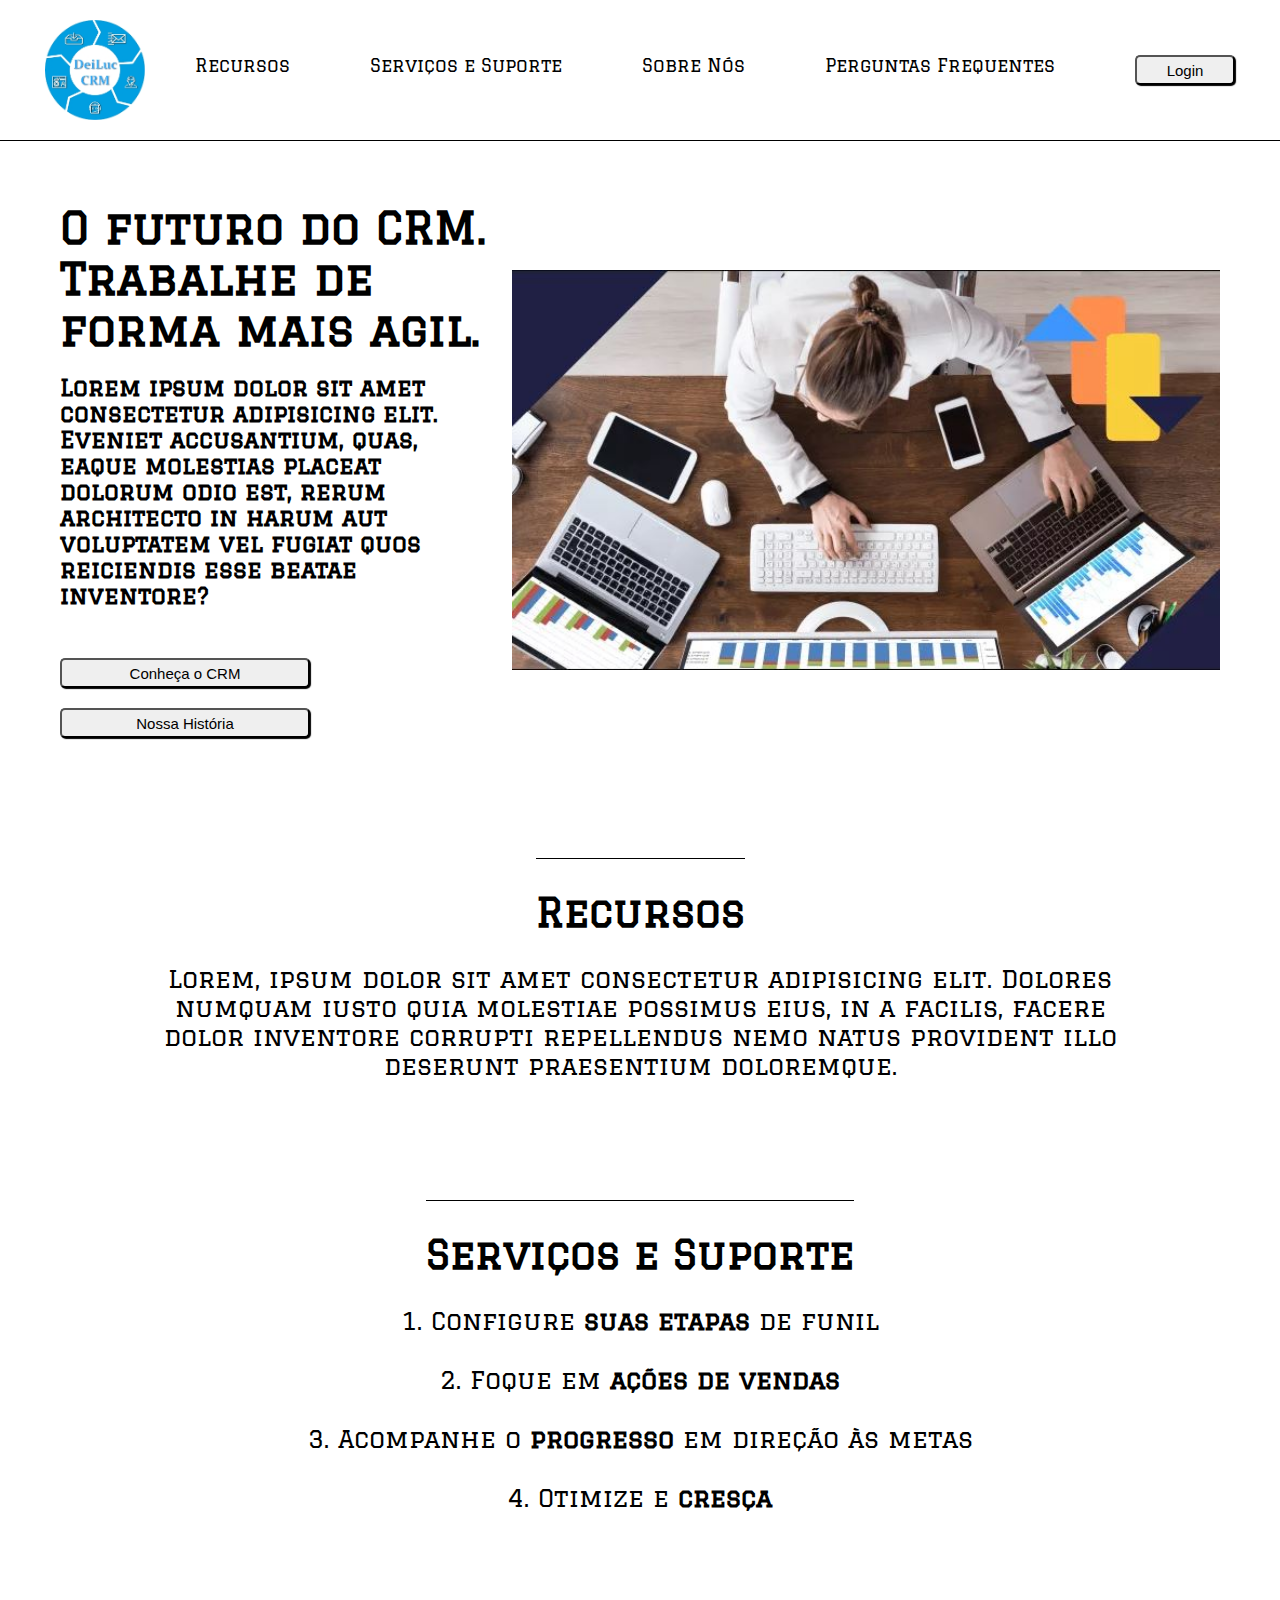
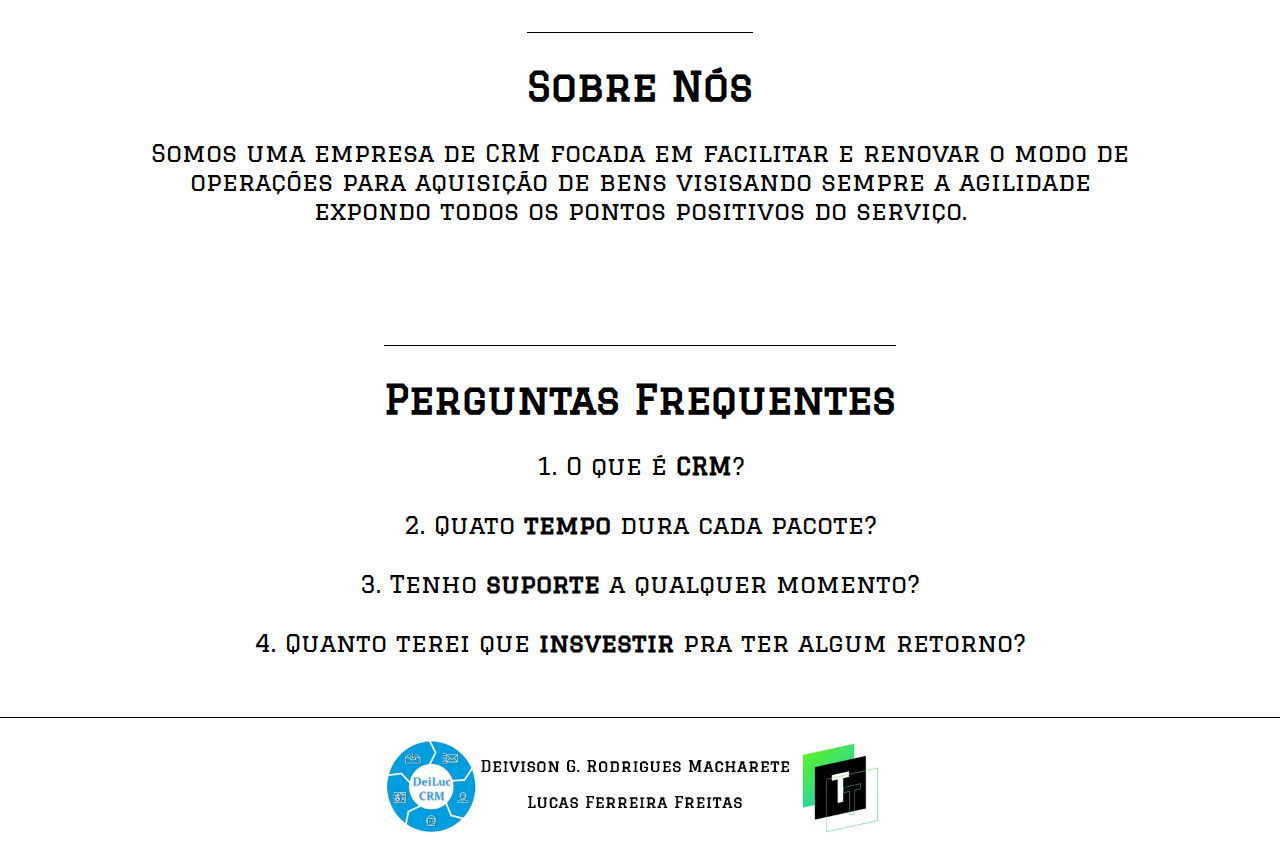
==== index.html @ 0f908b97 "ajustando logo" ====
<!DOCTYPE html>
<html lang="en">
<head>
    <meta charset="UTF-8">
    <meta http-equiv="X-UA-Compatible" content="IE=edge">
    <meta name="viewport" content="width=device-width, initial-scale=1.0">
    <title>Document</title>
    <link rel="stylesheet" href="style.css">
    <script src="/primary.js"></script>

</head>
    <header class="cabecalho">
        <img class="cabecalhoLogo" src="./imagens/logo.jpg" alt="logo-deiluc-crm">
        <nav class="cabecalhoMenu">
        <ul>
            <li><a class="cabecalhoMenuItem" href="#recursos">Recursos</a></li>
            <li><a class="cabecalhoMenuItem" href="#servicosSuporte">Serviços e Suporte</a></li>
            <li><a class="cabecalhoMenuItem" href="#sobreNos">Sobre Nós</a></li>
            <li><a class="cabecalhoMenuItem" href="#perguntasFrequentes">Perguntas Frequentes</a></li>
            <li><button class="botaoLogin"><a href="./login/login.html">Login</a></button></li>
        </ul>
        </nav>
    </header>
<body>

    <main class="conteudo">
        <section class="conteudoCrmPrincipal"><!--Parte superior contendo as informações principais do site-->
            <div class="conteudoCrm">
                <h1 class="conteudoCrmTitulo">O futuro do CRM. Trabalhe de forma mais agil.</h1>
                <h2 class="conteudoCrmSubtitulo">Lorem ipsum dolor sit amet consectetur adipisicing elit. Eveniet accusantium, 
                    quas, eaque molestias placeat dolorum odio est, rerum architecto in harum aut 
                    voluptatem vel fugiat quos reiciendis esse beatae inventore?</h2>
                <button class="conteudoCrmBotaoPrimario">Conheça o CRM</button>
                <button class="conteudoCrmBotaoSecundario">Nossa História</button>    
            </div>
            <img class="conteudoCrmImagem" src="/imagens/bi.JPG" alt="grafico-bi"/>
        </section>

        <section id="recursos" class="conteudoRecursos">

            <h3 class="conteudoRecursosTitulo">Recursos</h3>
            <p class="conteudoRecursosDescricao">Lorem, ipsum dolor sit amet consectetur adipisicing elit. 
                Dolores numquam iusto quia molestiae possimus eius, in a facilis, facere dolor inventore corrupti 
                repellendus nemo natus provident illo deserunt praesentium doloremque.</p>
        
        </section>

        <section id="servicosSuporte" class="conteudoServicos"><!--Descritivo de serviços-->
           
            <h3 class="conteudoServicosTitulo">Serviços e Suporte</h3>
            <p class="conteudoServicosOferecidos">1. Configure <strong>suas etapas</strong> de funil</p>
            <p class="conteudoServicosOferecidos">2. Foque em <strong>ações de vendas</strong></p>
            <p class="conteudoServicosOferecidos">3. Acompanhe o <strong>progresso</strong> em direção às metas</p>
            <p class="conteudoServicosOferecidos">4. Otimize e <strong>cresça</strong></p>

        </section>

        <section id="sobreNos" class="conteudoSobreNos">

            <h3 class="conteudoSobreNosTitulo">Sobre Nós</h3>
            <p class="conteudoSobreNosDescricao"> Somos uma empresa de CRM focada em facilitar e renovar o modo de operações para aquisição de 
                bens visisando sempre a agilidade expondo todos os pontos positivos do serviço.</p>

        </section>

        <section id="perguntasFrequentes" class="conteudoPerguntasFrequentes">

            <h3 class="conteudoPerguntasFrequentesTitulo">Perguntas Frequentes</h3> <!--Falta criar o campo das respostas quando clicar na pergunta abrir a resposta abaixo-->
            <p class="conteudoPerguntasFrequentesRespostas">1. O que é <strong>CRM</strong>?</p>
            <p class="conteudoPerguntasFrequentesRespostas">2. Quato <strong>tempo</strong> dura cada pacote?</p>
            <p class="conteudoPerguntasFrequentesRespostas">3. Tenho <strong>suporte</strong> a qualquer momento?</p>
            <p class="conteudoPerguntasFrequentesRespostas">4. Quanto terei que <strong>insvestir</strong> pra ter algum retorno?</p>

        </section>

        
        <a class="btnTop" href="#"> &#9650; </a><!--Atrivuto criada para alinha seta de scroll a direita da tela-->
        

        <footer class="rodape">
            <img class="imagemRodape" src="/imagens/imagem-footer.jpg" alt="imagem-footer">
        </footer>
    </main>
    
    
</body>
</html>
---- style.css ----
@import url('https://fonts.googleapis.com/css2?family=Graduate&display=swap');

* {
    margin: 0%;
    padding: 0%;
    box-sizing: border-box;
    text-decoration: nome;
    scroll-behavior: smooth;
}

body {
    font-size: 100%;
    /*background: linear-gradient(190deg, rgba(255,255,255,0) 0%, rgba(206,206,207,0) 60%, rgba(154,154,154,1) 100%);*/ /*TERMINAR TUDO PRA 
    VER SE VAI FICAR LEGAL COM O DEGRADE*/
}

.cabecalho{
    display: flex;
    flex-direction: row;
    align-items: center;
    justify-content: space-around;
    padding: 20px;
    font-family: 'Graduate', cursive;
    font-size: 18px;
}

a {
    text-decoration:none;
    color: black;
}

.cabecalho ul{
    display: flex;
    list-style: none;
}

.cabecalho li + li{
    margin-left: 5rem;
}

.cabecalhoLogo{
    width: 100px;
}

.cabecalhoMenu{
    display: flex;
    gap: 30px;
    color: white;
}
.cabecalhoMenuItem:hover{
    text-decoration: underline;
}

.botaoLogin{
    width: 100px;
    height: 30px;
    border-radius: 5px;
    box-shadow: 1px 1px 1px black;
    font-size: 15px;
    cursor: pointer;
}

.botaoLogin:hover{
    background-color: #009FE2; /*rgba(0, 158, 226, 0.61);*/
    cursor: pointer;
    font-weight: bold
}

.conteudo{
    border-top: 1px solid black;
    margin-bottom: 50px;
}

.conteudoCrmPrincipal{
    display: flex;
    flex-direction: row;
    font-family: 'Graduate', cursive;
    align-items: center;
    justify-content: space-around;
    padding: 60px;
}

.conteudoCrm{
    display: flex;
    gap: 20px;
    flex-direction: column;
    align-items: baseline;
    align-content: space-around;
}

.conteudoCrmTitulo{
    font-size: 45px;
    text-align: left;
}

.conteudoCrmSubtitulo{
    font-size: 23px;
    padding-right: 30px;
}

.conteudoCrmBotaoPrimario{
    width: 250px;
    height: 30px;
    border-radius: 5px;
    box-shadow: 1px 1px 1px black;
    margin-top: 30px;
    font-size: 15px;
}

.conteudoCrmBotaoPrimario:hover{
    background-color: #009FE2; /*rgba(0, 158, 226, 0.61);*/
    cursor: pointer;
    font-weight: bold
}

.conteudoCrmBotaoSecundario{
    width: 250px;
    height: 30px;
    border-radius: 5px;
    box-shadow: 1px 1px 1px black;
    font-size: 15px;
}

.conteudoCrmBotaoSecundario:hover{
    background-color: #009FE2; /*rgba(0, 158, 226, 0.61);*/
    cursor: pointer;
    font-weight: bold
}

.conteudoCrmImagem{
    height: 400px;
    width: 800px;
}

.conteudoRecursos{
    font-family: 'Graduate', cursive;
    display: flex;
    flex-direction: column;
    align-items: center;
    gap: 20px;
    text-align: left;
    padding: 60px;
}

.conteudoRecursosTitulo{
    border-top: 1px solid black;
    font-size: 40px;
    padding-top: 30px;
}

.conteudoRecursosDescricao{
    font-size: 25px;
    padding-top: 10px;
    width: 1000px;
    text-align: center;
}

.conteudoServicos{
    font-family: 'Graduate', cursive;
    display: flex;
    flex-direction: column;
    align-items: center;
    gap: 20px;
    text-align: left;
    padding: 60px;
}

.conteudoServicosTitulo{
    border-top: 1px solid black;
    font-size: 40px;
    padding-top: 30px;
}

.conteudoServicosOferecidos{
    font-size: 25px;
    padding-top: 10px;
}

.conteudoSobreNos{
    font-family: 'Graduate', cursive;
    display: flex;
    flex-direction: column;
    align-items: center;
    gap: 20px;
    text-align: left;
    padding: 60px;
}

.conteudoSobreNosTitulo{
    border-top: 1px solid black;
    font-size: 40px;
    padding-top: 30px;
}

.conteudoSobreNosDescricao{
    font-size: 25px;
    padding-top: 10px;
    width: 1000px;
    text-align: center;
}

.conteudoPerguntasFrequentesTitulo{
    border-top: 1px solid black;
    font-size: 40px;
    padding-top: 30px;
}

.conteudoPerguntasFrequentesRespostas{
    font-size: 25px;
    padding-top: 10px;
}

.conteudoPerguntasFrequentes{
    font-family: 'Graduate', cursive;
    display: flex;
    flex-direction: column;
    align-items: center;
    gap: 20px;
    text-align: left;
    padding: 60px;
}

.btnTop{
    text-decoration: nome;
    background-color: white;  
    padding: 6px;
    border: 3px solid black;
    border-radius: 10px;
    position: fixed;
    left: 1310px;
    bottom: 50px;

}

.rodape{
    height: 2px;
    text-align: center;
    padding: 20px;
    border-top: 1px solid black;
}

.imagemRodape{
    width: 520px;
    height: 100px;
}
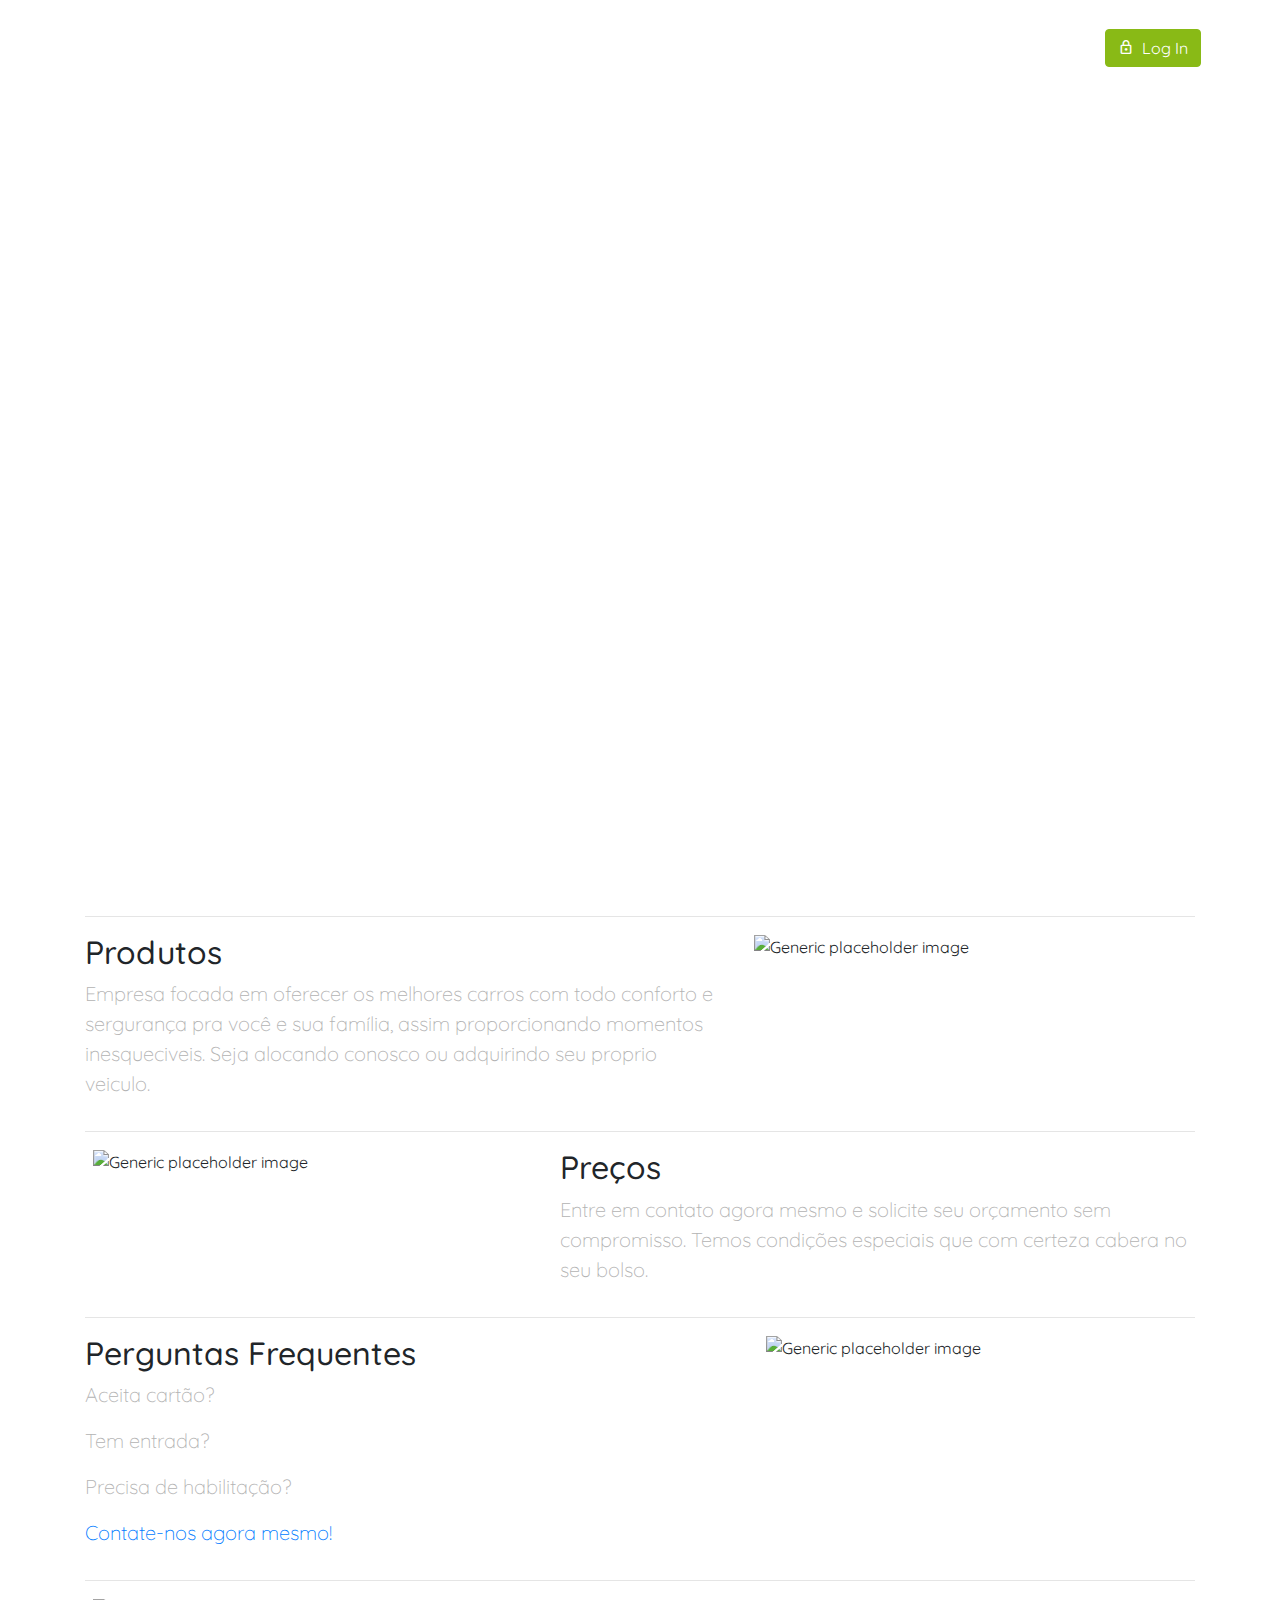
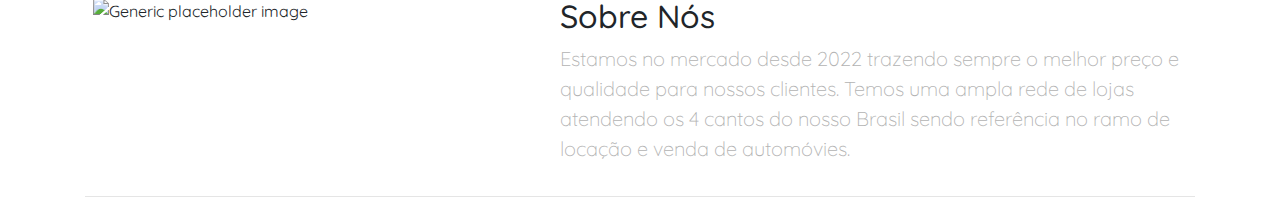
==== commit 89ddad89: "Add files via upload" ====
--- a/index.html
+++ b/index.html
@@ -1,87 +1,143 @@
-<!DOCTYPE html>
+<!doctype html>
 <html lang="en">
-<head>
-    <meta charset="UTF-8">
-    <meta http-equiv="X-UA-Compatible" content="IE=edge">
-    <meta name="viewport" content="width=device-width, initial-scale=1.0">
-    <title>Document</title>
-    <link rel="stylesheet" href="style.css">
-    <script src="/primary.js"></script>
+  <head>
+    <!-- Required meta tags -->
+    <meta charset="utf-8">
+    <meta name="viewport" content="width=device-width, initial-scale=1, shrink-to-fit=no">
+    
+    <link href="https://fonts.googleapis.com/css?family=Quicksand:400,600,700&display=swap" rel="stylesheet">
 
-</head>
-    <header class="cabecalho">
-        <img class="cabecalhoLogo" src="./imagens/logo.jpg" alt="logo-deiluc-crm">
-        <nav class="cabecalhoMenu">
-        <ul>
-            <li><a class="cabecalhoMenuItem" href="#recursos">Recursos</a></li>
-            <li><a class="cabecalhoMenuItem" href="#servicosSuporte">Serviços e Suporte</a></li>
-            <li><a class="cabecalhoMenuItem" href="#sobreNos">Sobre Nós</a></li>
-            <li><a class="cabecalhoMenuItem" href="#perguntasFrequentes">Perguntas Frequentes</a></li>
-            <li><button class="botaoLogin"><a href="./login/login.html">Login</a></button></li>
-        </ul>
-        </nav>
+    <link rel="stylesheet" href="fonts/icomoon/style.css">
+
+    <link rel="stylesheet" href="css/owl.carousel.min.css">
+
+    <!-- Bootstrap CSS -->
+    <link rel="stylesheet" href="css/bootstrap.min.css">
+    
+    <!-- Style -->
+    <link rel="stylesheet" href="css/style.css">
+
+    <title>PROJETO CRM</title>
+  </head>
+  <body>
+
+    <div class="site-mobile-menu site-navbar-target">
+      <div class="site-mobile-menu-header">
+        <div class="site-mobile-menu-close mt-3">
+          <span class="icon-close2 js-menu-toggle"></span>
+        </div>
+      </div>
+      <div class="site-mobile-menu-body"></div>
+    </div> <!-- MENU DO SITE MOBILE -->
+    
+
+    <!-- NAVBAR -->
+    <header class="site-navbar mt-3">
+      <div class="container-fluid">
+        <div class="row align-items-center">
+          <div class="site-logo col-6"><a href="index.html">PROJETO CRM</a></div>
+
+          <nav class="mx-auto site-navigation">
+            <ul class="site-menu js-clone-nav d-none d-xl-block ml-0 pl-0">
+              <li><a href="#produtos" class="nav-link active">Produtos</a></li>
+              <li><a href="#precos">Preços</a></li>
+              <li class="has-children">
+                <a href="#">Serviços</a>
+                <ul class="dropdown">
+                  <li><a href="#">Locações</a></li><!--CRIAR ID PARA ESTE BOTÃO-->
+                  <li><a href="#">Vendas</a></li><!--CRIAR ID PARA ESTE BOTÃO-->
+                </ul>
+              </li>
+              <li><a href="https://wa.me/5541988105614" target="_blank">Contato</a></li>
+              <li class="d-lg-none"><a href="post-job.html"><span class="mr-2">+</span>Novas Propostas</a></li> <!--CRIAR ESTA PAGINA-->
+              <li class="d-lg-none"><a href="login.html">Log In</a></li>
+            </ul>
+          </nav>
+          
+          <div class="right-cta-menu text-right d-flex aligin-items-center col-6">
+            <div class="ml-auto">
+              <a href="post-job.html" class="btn btn-outline-white border-width-2 d-none d-lg-inline-block"><span class="mr-2 icon-add"></span>Novas Propostas</a><!--CRIAR ESTA PAGINA-->
+              <a href="login.html" class="btn btn-primary border-width-2 d-none d-lg-inline-block"><span class="mr-2 icon-lock_outline"></span>Log In</a>
+            </div>
+            <a href="#" class="site-menu-toggle js-menu-toggle d-inline-block d-xl-none mt-lg-2 ml-3"><span class="icon-menu h3 m-0 p-0 mt-2"></span></a>
+          </div>
+
+        </div>
+      </div>
     </header>
-<body>
+    
 
-    <main class="conteudo">
-        <section class="conteudoCrmPrincipal"><!--Parte superior contendo as informações principais do site-->
-            <div class="conteudoCrm">
-                <h1 class="conteudoCrmTitulo">O futuro do CRM. Trabalhe de forma mais agil.</h1>
-                <h2 class="conteudoCrmSubtitulo">Lorem ipsum dolor sit amet consectetur adipisicing elit. Eveniet accusantium, 
-                    quas, eaque molestias placeat dolorum odio est, rerum architecto in harum aut 
-                    voluptatem vel fugiat quos reiciendis esse beatae inventore?</h2>
-                <button class="conteudoCrmBotaoPrimario">Conheça o CRM</button>
-                <button class="conteudoCrmBotaoSecundario">Nossa História</button>    
-            </div>
-            <img class="conteudoCrmImagem" src="/imagens/bi.JPG" alt="grafico-bi"/>
-        </section>
+    <div class="hero" style="background-image: url('https://images.pexels.com/photos/638479/pexels-photo-638479.jpeg?auto=compress&cs=tinysrgb&w=1260&h=750&dpr=1');"></div>
 
-        <section id="recursos" class="conteudoRecursos">
+    <section>
+      <div class="container marketing">
 
-            <h3 class="conteudoRecursosTitulo">Recursos</h3>
-            <p class="conteudoRecursosDescricao">Lorem, ipsum dolor sit amet consectetur adipisicing elit. 
-                Dolores numquam iusto quia molestiae possimus eius, in a facilis, facere dolor inventore corrupti 
-                repellendus nemo natus provident illo deserunt praesentium doloremque.</p>
-        
-        </section>
+        <!-- INICIO DOS BOX COM INFORMAÇÕES -->
+  
+        <hr class="featurette-divider">
+  
+        <div class="row featurette">
+          <div class="col-md-7">
+             <h2 class="featurette-heading" id="produtos">Produtos</h2> 
+            <p class="lead">Empresa focada em oferecer os melhores carros com todo conforto e sergurança pra você e sua família, assim proporcionando momentos inesqueciveis. Seja alocando conosco ou adquirindo seu proprio veiculo.</p>
+          </div>
+          <div class="col-md-5">
+            <img class="featurette-image img-fluid mx-1" src="https://images.pexels.com/photos/9799735/pexels-photo-9799735.jpeg?auto=compress&cs=tinysrgb&w=1260&h=750&dpr=1" alt="Generic placeholder image">
+          </div>
+        </div>
+  
+        <hr class="featurette-divider">
+  
+        <div class="row featurette">
+          <div class="col-md-5 order-md-1">
+            <img class="featurette-image img-fluid mx-2" src="https://images.pexels.com/photos/593172/pexels-photo-593172.jpeg?auto=compress&cs=tinysrgb&w=1260&h=750&dpr=1" alt="Generic placeholder image">
+          </div>
+          <div class="col-md-7 order-md-2">
+            <h2 class="featurette-heading" id="precos">Preços</h2>
+            <p class="lead">Entre em contato agora mesmo e solicite seu orçamento sem compromisso. Temos condições especiais que com certeza cabera no seu bolso.</p>
+          </div>
+        </div>
+  
+        <hr class="featurette-divider">
+  
+        <div class="row featurette">
+          <div class="col-md-7">
+            <h2 class="featurette-heading" id="sobreNos">Perguntas Frequentes</h2>
+            <p class="lead">Aceita cartão?</p>
+            <p class="lead">Tem entrada?</p>
+            <p class="lead">Precisa de habilitação?</p>
+            <p class="lead"><a href="https://wa.me/5541988105614" target="_blank">Contate-nos agora mesmo!</a></p>
 
-        <section id="servicosSuporte" class="conteudoServicos"><!--Descritivo de serviços-->
-           
-            <h3 class="conteudoServicosTitulo">Serviços e Suporte</h3>
-            <p class="conteudoServicosOferecidos">1. Configure <strong>suas etapas</strong> de funil</p>
-            <p class="conteudoServicosOferecidos">2. Foque em <strong>ações de vendas</strong></p>
-            <p class="conteudoServicosOferecidos">3. Acompanhe o <strong>progresso</strong> em direção às metas</p>
-            <p class="conteudoServicosOferecidos">4. Otimize e <strong>cresça</strong></p>
 
-        </section>
+          </div>
+          <div class="col-md-5">
+            <img class="featurette-image img-fluid mx-3" src="https://images.pexels.com/photos/681335/pexels-photo-681335.jpeg?auto=compress&cs=tinysrgb&w=1260&h=750&dpr=1" alt="Generic placeholder image">
+          </div>
+        </div>
+  
+        <hr class="featurette-divider">
 
-        <section id="sobreNos" class="conteudoSobreNos">
+        <div class="row featurette">
+          <div class="col-md-5 order-md-1">
+            <img class="featurette-image img-fluid mx-2" src="https://images.pexels.com/photos/461890/pexels-photo-461890.jpeg?auto=compress&cs=tinysrgb&w=1260&h=750&dpr=1" alt="Generic placeholder image">
+          </div>
+          <div class="col-md-7 order-md-2">
+            <h2 class="featurette-heading" id="precos">Sobre Nós</h2>
+            <p class="lead">Estamos no mercado desde 2022 trazendo sempre o melhor preço e qualidade para nossos clientes. Temos uma ampla rede de lojas atendendo os 4 cantos do nosso Brasil sendo referência no ramo de locação e venda de automóvies.</p>
+          </div>
+        </div>
 
-            <h3 class="conteudoSobreNosTitulo">Sobre Nós</h3>
-            <p class="conteudoSobreNosDescricao"> Somos uma empresa de CRM focada em facilitar e renovar o modo de operações para aquisição de 
-                bens visisando sempre a agilidade expondo todos os pontos positivos do serviço.</p>
+        <hr class="featurette-divider">
+  
+        <!-- /END THE FEATURETTES -->
+  
+      </div><!-- /.container -->
+    </section>
 
-        </section>
 
-        <section id="perguntasFrequentes" class="conteudoPerguntasFrequentes">
-
-            <h3 class="conteudoPerguntasFrequentesTitulo">Perguntas Frequentes</h3> <!--Falta criar o campo das respostas quando clicar na pergunta abrir a resposta abaixo-->
-            <p class="conteudoPerguntasFrequentesRespostas">1. O que é <strong>CRM</strong>?</p>
-            <p class="conteudoPerguntasFrequentesRespostas">2. Quato <strong>tempo</strong> dura cada pacote?</p>
-            <p class="conteudoPerguntasFrequentesRespostas">3. Tenho <strong>suporte</strong> a qualquer momento?</p>
-            <p class="conteudoPerguntasFrequentesRespostas">4. Quanto terei que <strong>insvestir</strong> pra ter algum retorno?</p>
-
-        </section>
-
-        
-        <a class="btnTop" href="#"> &#9650; </a><!--Atrivuto criada para alinha seta de scroll a direita da tela-->
-        
-
-        <footer class="rodape">
-            <img class="imagemRodape" src="/imagens/imagem-footer.jpg" alt="imagem-footer">
-        </footer>
-    </main>
-    
-    
-</body>
+    <script src="js/jquery-3.3.1.min.js"></script>
+    <script src="js/bootstrap.min.js"></script>
+    <script src="js/jquery.sticky.js"></script>
+    <script src="js/main.js"></script>
+  </body>
 </html>--- a/fonts/icomoon/style.css
+++ b/fonts/icomoon/style.css
@@ -0,0 +1,4919 @@
+@font-face {
+  font-family: 'icomoon';
+  src:  url('fonts/icomoon.eot?10si43');
+  src:  url('fonts/icomoon.eot?10si43#iefix') format('embedded-opentype'),
+    url('fonts/icomoon.ttf?10si43') format('truetype'),
+    url('fonts/icomoon.woff?10si43') format('woff'),
+    url('fonts/icomoon.svg?10si43#icomoon') format('svg');
+  font-weight: normal;
+  font-style: normal;
+}
+
+[class^="icon-"], [class*=" icon-"] {
+  /* use !important to prevent issues with browser extensions that change fonts */
+  font-family: 'icomoon' !important;
+  speak: none;
+  font-style: normal;
+  font-weight: normal;
+  font-variant: normal;
+  text-transform: none;
+  line-height: 1;
+
+  /* Better Font Rendering =========== */
+  -webkit-font-smoothing: antialiased;
+  -moz-osx-font-smoothing: grayscale;
+}
+
+.icon-asterisk:before {
+  content: "\f069";
+}
+.icon-plus:before {
+  content: "\f067";
+}
+.icon-question:before {
+  content: "\f128";
+}
+.icon-minus:before {
+  content: "\f068";
+}
+.icon-glass:before {
+  content: "\f000";
+}
+.icon-music:before {
+  content: "\f001";
+}
+.icon-search:before {
+  content: "\f002";
+}
+.icon-envelope-o:before {
+  content: "\f003";
+}
+.icon-heart:before {
+  content: "\f004";
+}
+.icon-star:before {
+  content: "\f005";
+}
+.icon-star-o:before {
+  content: "\f006";
+}
+.icon-user:before {
+  content: "\f007";
+}
+.icon-film:before {
+  content: "\f008";
+}
+.icon-th-large:before {
+  content: "\f009";
+}
+.icon-th:before {
+  content: "\f00a";
+}
+.icon-th-list:before {
+  content: "\f00b";
+}
+.icon-check:before {
+  content: "\f00c";
+}
+.icon-close:before {
+  content: "\f00d";
+}
+.icon-remove:before {
+  content: "\f00d";
+}
+.icon-times:before {
+  content: "\f00d";
+}
+.icon-search-plus:before {
+  content: "\f00e";
+}
+.icon-search-minus:before {
+  content: "\f010";
+}
+.icon-power-off:before {
+  content: "\f011";
+}
+.icon-signal:before {
+  content: "\f012";
+}
+.icon-cog:before {
+  content: "\f013";
+}
+.icon-gear:before {
+  content: "\f013";
+}
+.icon-trash-o:before {
+  content: "\f014";
+}
+.icon-home:before {
+  content: "\f015";
+}
+.icon-file-o:before {
+  content: "\f016";
+}
+.icon-clock-o:before {
+  content: "\f017";
+}
+.icon-road:before {
+  content: "\f018";
+}
+.icon-download:before {
+  content: "\f019";
+}
+.icon-arrow-circle-o-down:before {
+  content: "\f01a";
+}
+.icon-arrow-circle-o-up:before {
+  content: "\f01b";
+}
+.icon-inbox:before {
+  content: "\f01c";
+}
+.icon-play-circle-o:before {
+  content: "\f01d";
+}
+.icon-repeat:before {
+  content: "\f01e";
+}
+.icon-rotate-right:before {
+  content: "\f01e";
+}
+.icon-refresh:before {
+  content: "\f021";
+}
+.icon-list-alt:before {
+  content: "\f022";
+}
+.icon-lock:before {
+  content: "\f023";
+}
+.icon-flag:before {
+  content: "\f024";
+}
+.icon-headphones:before {
+  content: "\f025";
+}
+.icon-volume-off:before {
+  content: "\f026";
+}
+.icon-volume-down:before {
+  content: "\f027";
+}
+.icon-volume-up:before {
+  content: "\f028";
+}
+.icon-qrcode:before {
+  content: "\f029";
+}
+.icon-barcode:before {
+  content: "\f02a";
+}
+.icon-tag:before {
+  content: "\f02b";
+}
+.icon-tags:before {
+  content: "\f02c";
+}
+.icon-book:before {
+  content: "\f02d";
+}
+.icon-bookmark:before {
+  content: "\f02e";
+}
+.icon-print:before {
+  content: "\f02f";
+}
+.icon-camera:before {
+  content: "\f030";
+}
+.icon-font:before {
+  content: "\f031";
+}
+.icon-bold:before {
+  content: "\f032";
+}
+.icon-italic:before {
+  content: "\f033";
+}
+.icon-text-height:before {
+  content: "\f034";
+}
+.icon-text-width:before {
+  content: "\f035";
+}
+.icon-align-left:before {
+  content: "\f036";
+}
+.icon-align-center:before {
+  content: "\f037";
+}
+.icon-align-right:before {
+  content: "\f038";
+}
+.icon-align-justify:before {
+  content: "\f039";
+}
+.icon-list:before {
+  content: "\f03a";
+}
+.icon-dedent:before {
+  content: "\f03b";
+}
+.icon-outdent:before {
+  content: "\f03b";
+}
+.icon-indent:before {
+  content: "\f03c";
+}
+.icon-video-camera:before {
+  content: "\f03d";
+}
+.icon-image:before {
+  content: "\f03e";
+}
+.icon-photo:before {
+  content: "\f03e";
+}
+.icon-picture-o:before {
+  content: "\f03e";
+}
+.icon-pencil:before {
+  content: "\f040";
+}
+.icon-map-marker:before {
+  content: "\f041";
+}
+.icon-adjust:before {
+  content: "\f042";
+}
+.icon-tint:before {
+  content: "\f043";
+}
+.icon-edit:before {
+  content: "\f044";
+}
+.icon-pencil-square-o:before {
+  content: "\f044";
+}
+.icon-share-square-o:before {
+  content: "\f045";
+}
+.icon-check-square-o:before {
+  content: "\f046";
+}
+.icon-arrows:before {
+  content: "\f047";
+}
+.icon-step-backward:before {
+  content: "\f048";
+}
+.icon-fast-backward:before {
+  content: "\f049";
+}
+.icon-backward:before {
+  content: "\f04a";
+}
+.icon-play:before {
+  content: "\f04b";
+}
+.icon-pause:before {
+  content: "\f04c";
+}
+.icon-stop:before {
+  content: "\f04d";
+}
+.icon-forward:before {
+  content: "\f04e";
+}
+.icon-fast-forward:before {
+  content: "\f050";
+}
+.icon-step-forward:before {
+  content: "\f051";
+}
+.icon-eject:before {
+  content: "\f052";
+}
+.icon-chevron-left:before {
+  content: "\f053";
+}
+.icon-chevron-right:before {
+  content: "\f054";
+}
+.icon-plus-circle:before {
+  content: "\f055";
+}
+.icon-minus-circle:before {
+  content: "\f056";
+}
+.icon-times-circle:before {
+  content: "\f057";
+}
+.icon-check-circle:before {
+  content: "\f058";
+}
+.icon-question-circle:before {
+  content: "\f059";
+}
+.icon-info-circle:before {
+  content: "\f05a";
+}
+.icon-crosshairs:before {
+  content: "\f05b";
+}
+.icon-times-circle-o:before {
+  content: "\f05c";
+}
+.icon-check-circle-o:before {
+  content: "\f05d";
+}
+.icon-ban:before {
+  content: "\f05e";
+}
+.icon-arrow-left:before {
+  content: "\f060";
+}
+.icon-arrow-right:before {
+  content: "\f061";
+}
+.icon-arrow-up:before {
+  content: "\f062";
+}
+.icon-arrow-down:before {
+  content: "\f063";
+}
+.icon-mail-forward:before {
+  content: "\f064";
+}
+.icon-share:before {
+  content: "\f064";
+}
+.icon-expand:before {
+  content: "\f065";
+}
+.icon-compress:before {
+  content: "\f066";
+}
+.icon-exclamation-circle:before {
+  content: "\f06a";
+}
+.icon-gift:before {
+  content: "\f06b";
+}
+.icon-leaf:before {
+  content: "\f06c";
+}
+.icon-fire:before {
+  content: "\f06d";
+}
+.icon-eye:before {
+  content: "\f06e";
+}
+.icon-eye-slash:before {
+  content: "\f070";
+}
+.icon-exclamation-triangle:before {
+  content: "\f071";
+}
+.icon-warning:before {
+  content: "\f071";
+}
+.icon-plane:before {
+  content: "\f072";
+}
+.icon-calendar:before {
+  content: "\f073";
+}
+.icon-random:before {
+  content: "\f074";
+}
+.icon-comment:before {
+  content: "\f075";
+}
+.icon-magnet:before {
+  content: "\f076";
+}
+.icon-chevron-up:before {
+  content: "\f077";
+}
+.icon-chevron-down:before {
+  content: "\f078";
+}
+.icon-retweet:before {
+  content: "\f079";
+}
+.icon-shopping-cart:before {
+  content: "\f07a";
+}
+.icon-folder:before {
+  content: "\f07b";
+}
+.icon-folder-open:before {
+  content: "\f07c";
+}
+.icon-arrows-v:before {
+  content: "\f07d";
+}
+.icon-arrows-h:before {
+  content: "\f07e";
+}
+.icon-bar-chart:before {
+  content: "\f080";
+}
+.icon-bar-chart-o:before {
+  content: "\f080";
+}
+.icon-twitter-square:before {
+  content: "\f081";
+}
+.icon-facebook-square:before {
+  content: "\f082";
+}
+.icon-camera-retro:before {
+  content: "\f083";
+}
+.icon-key:before {
+  content: "\f084";
+}
+.icon-cogs:before {
+  content: "\f085";
+}
+.icon-gears:before {
+  content: "\f085";
+}
+.icon-comments:before {
+  content: "\f086";
+}
+.icon-thumbs-o-up:before {
+  content: "\f087";
+}
+.icon-thumbs-o-down:before {
+  content: "\f088";
+}
+.icon-star-half:before {
+  content: "\f089";
+}
+.icon-heart-o:before {
+  content: "\f08a";
+}
+.icon-sign-out:before {
+  content: "\f08b";
+}
+.icon-linkedin-square:before {
+  content: "\f08c";
+}
+.icon-thumb-tack:before {
+  content: "\f08d";
+}
+.icon-external-link:before {
+  content: "\f08e";
+}
+.icon-sign-in:before {
+  content: "\f090";
+}
+.icon-trophy:before {
+  content: "\f091";
+}
+.icon-github-square:before {
+  content: "\f092";
+}
+.icon-upload:before {
+  content: "\f093";
+}
+.icon-lemon-o:before {
+  content: "\f094";
+}
+.icon-phone:before {
+  content: "\f095";
+}
+.icon-square-o:before {
+  content: "\f096";
+}
+.icon-bookmark-o:before {
+  content: "\f097";
+}
+.icon-phone-square:before {
+  content: "\f098";
+}
+.icon-twitter:before {
+  content: "\f099";
+}
+.icon-facebook:before {
+  content: "\f09a";
+}
+.icon-facebook-f:before {
+  content: "\f09a";
+}
+.icon-github:before {
+  content: "\f09b";
+}
+.icon-unlock:before {
+  content: "\f09c";
+}
+.icon-credit-card:before {
+  content: "\f09d";
+}
+.icon-feed:before {
+  content: "\f09e";
+}
+.icon-rss:before {
+  content: "\f09e";
+}
+.icon-hdd-o:before {
+  content: "\f0a0";
+}
+.icon-bullhorn:before {
+  content: "\f0a1";
+}
+.icon-bell-o:before {
+  content: "\f0a2";
+}
+.icon-certificate:before {
+  content: "\f0a3";
+}
+.icon-hand-o-right:before {
+  content: "\f0a4";
+}
+.icon-hand-o-left:before {
+  content: "\f0a5";
+}
+.icon-hand-o-up:before {
+  content: "\f0a6";
+}
+.icon-hand-o-down:before {
+  content: "\f0a7";
+}
+.icon-arrow-circle-left:before {
+  content: "\f0a8";
+}
+.icon-arrow-circle-right:before {
+  content: "\f0a9";
+}
+.icon-arrow-circle-up:before {
+  content: "\f0aa";
+}
+.icon-arrow-circle-down:before {
+  content: "\f0ab";
+}
+.icon-globe:before {
+  content: "\f0ac";
+}
+.icon-wrench:before {
+  content: "\f0ad";
+}
+.icon-tasks:before {
+  content: "\f0ae";
+}
+.icon-filter:before {
+  content: "\f0b0";
+}
+.icon-briefcase:before {
+  content: "\f0b1";
+}
+.icon-arrows-alt:before {
+  content: "\f0b2";
+}
+.icon-group:before {
+  content: "\f0c0";
+}
+.icon-users:before {
+  content: "\f0c0";
+}
+.icon-chain:before {
+  content: "\f0c1";
+}
+.icon-link:before {
+  content: "\f0c1";
+}
+.icon-cloud:before {
+  content: "\f0c2";
+}
+.icon-flask:before {
+  content: "\f0c3";
+}
+.icon-cut:before {
+  content: "\f0c4";
+}
+.icon-scissors:before {
+  content: "\f0c4";
+}
+.icon-copy:before {
+  content: "\f0c5";
+}
+.icon-files-o:before {
+  content: "\f0c5";
+}
+.icon-paperclip:before {
+  content: "\f0c6";
+}
+.icon-floppy-o:before {
+  content: "\f0c7";
+}
+.icon-save:before {
+  content: "\f0c7";
+}
+.icon-square:before {
+  content: "\f0c8";
+}
+.icon-bars:before {
+  content: "\f0c9";
+}
+.icon-navicon:before {
+  content: "\f0c9";
+}
+.icon-reorder:before {
+  content: "\f0c9";
+}
+.icon-list-ul:before {
+  content: "\f0ca";
+}
+.icon-list-ol:before {
+  content: "\f0cb";
+}
+.icon-strikethrough:before {
+  content: "\f0cc";
+}
+.icon-underline:before {
+  content: "\f0cd";
+}
+.icon-table:before {
+  content: "\f0ce";
+}
+.icon-magic:before {
+  content: "\f0d0";
+}
+.icon-truck:before {
+  content: "\f0d1";
+}
+.icon-pinterest:before {
+  content: "\f0d2";
+}
+.icon-pinterest-square:before {
+  content: "\f0d3";
+}
+.icon-google-plus-square:before {
+  content: "\f0d4";
+}
+.icon-google-plus:before {
+  content: "\f0d5";
+}
+.icon-money:before {
+  content: "\f0d6";
+}
+.icon-caret-down:before {
+  content: "\f0d7";
+}
+.icon-caret-up:before {
+  content: "\f0d8";
+}
+.icon-caret-left:before {
+  content: "\f0d9";
+}
+.icon-caret-right:before {
+  content: "\f0da";
+}
+.icon-columns:before {
+  content: "\f0db";
+}
+.icon-sort:before {
+  content: "\f0dc";
+}
+.icon-unsorted:before {
+  content: "\f0dc";
+}
+.icon-sort-desc:before {
+  content: "\f0dd";
+}
+.icon-sort-down:before {
+  content: "\f0dd";
+}
+.icon-sort-asc:before {
+  content: "\f0de";
+}
+.icon-sort-up:before {
+  content: "\f0de";
+}
+.icon-envelope:before {
+  content: "\f0e0";
+}
+.icon-linkedin:before {
+  content: "\f0e1";
+}
+.icon-rotate-left:before {
+  content: "\f0e2";
+}
+.icon-undo:before {
+  content: "\f0e2";
+}
+.icon-gavel:before {
+  content: "\f0e3";
+}
+.icon-legal:before {
+  content: "\f0e3";
+}
+.icon-dashboard:before {
+  content: "\f0e4";
+}
+.icon-tachometer:before {
+  content: "\f0e4";
+}
+.icon-comment-o:before {
+  content: "\f0e5";
+}
+.icon-comments-o:before {
+  content: "\f0e6";
+}
+.icon-bolt:before {
+  content: "\f0e7";
+}
+.icon-flash:before {
+  content: "\f0e7";
+}
+.icon-sitemap:before {
+  content: "\f0e8";
+}
+.icon-umbrella:before {
+  content: "\f0e9";
+}
+.icon-clipboard:before {
+  content: "\f0ea";
+}
+.icon-paste:before {
+  content: "\f0ea";
+}
+.icon-lightbulb-o:before {
+  content: "\f0eb";
+}
+.icon-exchange:before {
+  content: "\f0ec";
+}
+.icon-cloud-download:before {
+  content: "\f0ed";
+}
+.icon-cloud-upload:before {
+  content: "\f0ee";
+}
+.icon-user-md:before {
+  content: "\f0f0";
+}
+.icon-stethoscope:before {
+  content: "\f0f1";
+}
+.icon-suitcase:before {
+  content: "\f0f2";
+}
+.icon-bell:before {
+  content: "\f0f3";
+}
+.icon-coffee:before {
+  content: "\f0f4";
+}
+.icon-cutlery:before {
+  content: "\f0f5";
+}
+.icon-file-text-o:before {
+  content: "\f0f6";
+}
+.icon-building-o:before {
+  content: "\f0f7";
+}
+.icon-hospital-o:before {
+  content: "\f0f8";
+}
+.icon-ambulance:before {
+  content: "\f0f9";
+}
+.icon-medkit:before {
+  content: "\f0fa";
+}
+.icon-fighter-jet:before {
+  content: "\f0fb";
+}
+.icon-beer:before {
+  content: "\f0fc";
+}
+.icon-h-square:before {
+  content: "\f0fd";
+}
+.icon-plus-square:before {
+  content: "\f0fe";
+}
+.icon-angle-double-left:before {
+  content: "\f100";
+}
+.icon-angle-double-right:before {
+  content: "\f101";
+}
+.icon-angle-double-up:before {
+  content: "\f102";
+}
+.icon-angle-double-down:before {
+  content: "\f103";
+}
+.icon-angle-left:before {
+  content: "\f104";
+}
+.icon-angle-right:before {
+  content: "\f105";
+}
+.icon-angle-up:before {
+  content: "\f106";
+}
+.icon-angle-down:before {
+  content: "\f107";
+}
+.icon-desktop:before {
+  content: "\f108";
+}
+.icon-laptop:before {
+  content: "\f109";
+}
+.icon-tablet:before {
+  content: "\f10a";
+}
+.icon-mobile:before {
+  content: "\f10b";
+}
+.icon-mobile-phone:before {
+  content: "\f10b";
+}
+.icon-circle-o:before {
+  content: "\f10c";
+}
+.icon-quote-left:before {
+  content: "\f10d";
+}
+.icon-quote-right:before {
+  content: "\f10e";
+}
+.icon-spinner:before {
+  content: "\f110";
+}
+.icon-circle:before {
+  content: "\f111";
+}
+.icon-mail-reply:before {
+  content: "\f112";
+}
+.icon-reply:before {
+  content: "\f112";
+}
+.icon-github-alt:before {
+  content: "\f113";
+}
+.icon-folder-o:before {
+  content: "\f114";
+}
+.icon-folder-open-o:before {
+  content: "\f115";
+}
+.icon-smile-o:before {
+  content: "\f118";
+}
+.icon-frown-o:before {
+  content: "\f119";
+}
+.icon-meh-o:before {
+  content: "\f11a";
+}
+.icon-gamepad:before {
+  content: "\f11b";
+}
+.icon-keyboard-o:before {
+  content: "\f11c";
+}
+.icon-flag-o:before {
+  content: "\f11d";
+}
+.icon-flag-checkered:before {
+  content: "\f11e";
+}
+.icon-terminal:before {
+  content: "\f120";
+}
+.icon-code:before {
+  content: "\f121";
+}
+.icon-mail-reply-all:before {
+  content: "\f122";
+}
+.icon-reply-all:before {
+  content: "\f122";
+}
+.icon-star-half-empty:before {
+  content: "\f123";
+}
+.icon-star-half-full:before {
+  content: "\f123";
+}
+.icon-star-half-o:before {
+  content: "\f123";
+}
+.icon-location-arrow:before {
+  content: "\f124";
+}
+.icon-crop:before {
+  content: "\f125";
+}
+.icon-code-fork:before {
+  content: "\f126";
+}
+.icon-chain-broken:before {
+  content: "\f127";
+}
+.icon-unlink:before {
+  content: "\f127";
+}
+.icon-info:before {
+  content: "\f129";
+}
+.icon-exclamation:before {
+  content: "\f12a";
+}
+.icon-superscript:before {
+  content: "\f12b";
+}
+.icon-subscript:before {
+  content: "\f12c";
+}
+.icon-eraser:before {
+  content: "\f12d";
+}
+.icon-puzzle-piece:before {
+  content: "\f12e";
+}
+.icon-microphone:before {
+  content: "\f130";
+}
+.icon-microphone-slash:before {
+  content: "\f131";
+}
+.icon-shield:before {
+  content: "\f132";
+}
+.icon-calendar-o:before {
+  content: "\f133";
+}
+.icon-fire-extinguisher:before {
+  content: "\f134";
+}
+.icon-rocket:before {
+  content: "\f135";
+}
+.icon-maxcdn:before {
+  content: "\f136";
+}
+.icon-chevron-circle-left:before {
+  content: "\f137";
+}
+.icon-chevron-circle-right:before {
+  content: "\f138";
+}
+.icon-chevron-circle-up:before {
+  content: "\f139";
+}
+.icon-chevron-circle-down:before {
+  content: "\f13a";
+}
+.icon-html5:before {
+  content: "\f13b";
+}
+.icon-css3:before {
+  content: "\f13c";
+}
+.icon-anchor:before {
+  content: "\f13d";
+}
+.icon-unlock-alt:before {
+  content: "\f13e";
+}
+.icon-bullseye:before {
+  content: "\f140";
+}
+.icon-ellipsis-h:before {
+  content: "\f141";
+}
+.icon-ellipsis-v:before {
+  content: "\f142";
+}
+.icon-rss-square:before {
+  content: "\f143";
+}
+.icon-play-circle:before {
+  content: "\f144";
+}
+.icon-ticket:before {
+  content: "\f145";
+}
+.icon-minus-square:before {
+  content: "\f146";
+}
+.icon-minus-square-o:before {
+  content: "\f147";
+}
+.icon-level-up:before {
+  content: "\f148";
+}
+.icon-level-down:before {
+  content: "\f149";
+}
+.icon-check-square:before {
+  content: "\f14a";
+}
+.icon-pencil-square:before {
+  content: "\f14b";
+}
+.icon-external-link-square:before {
+  content: "\f14c";
+}
+.icon-share-square:before {
+  content: "\f14d";
+}
+.icon-compass:before {
+  content: "\f14e";
+}
+.icon-caret-square-o-down:before {
+  content: "\f150";
+}
+.icon-toggle-down:before {
+  content: "\f150";
+}
+.icon-caret-square-o-up:before {
+  content: "\f151";
+}
+.icon-toggle-up:before {
+  content: "\f151";
+}
+.icon-caret-square-o-right:before {
+  content: "\f152";
+}
+.icon-toggle-right:before {
+  content: "\f152";
+}
+.icon-eur:before {
+  content: "\f153";
+}
+.icon-euro:before {
+  content: "\f153";
+}
+.icon-gbp:before {
+  content: "\f154";
+}
+.icon-dollar:before {
+  content: "\f155";
+}
+.icon-usd:before {
+  content: "\f155";
+}
+.icon-inr:before {
+  content: "\f156";
+}
+.icon-rupee:before {
+  content: "\f156";
+}
+.icon-cny:before {
+  content: "\f157";
+}
+.icon-jpy:before {
+  content: "\f157";
+}
+.icon-rmb:before {
+  content: "\f157";
+}
+.icon-yen:before {
+  content: "\f157";
+}
+.icon-rouble:before {
+  content: "\f158";
+}
+.icon-rub:before {
+  content: "\f158";
+}
+.icon-ruble:before {
+  content: "\f158";
+}
+.icon-krw:before {
+  content: "\f159";
+}
+.icon-won:before {
+  content: "\f159";
+}
+.icon-bitcoin:before {
+  content: "\f15a";
+}
+.icon-btc:before {
+  content: "\f15a";
+}
+.icon-file:before {
+  content: "\f15b";
+}
+.icon-file-text:before {
+  content: "\f15c";
+}
+.icon-sort-alpha-asc:before {
+  content: "\f15d";
+}
+.icon-sort-alpha-desc:before {
+  content: "\f15e";
+}
+.icon-sort-amount-asc:before {
+  content: "\f160";
+}
+.icon-sort-amount-desc:before {
+  content: "\f161";
+}
+.icon-sort-numeric-asc:before {
+  content: "\f162";
+}
+.icon-sort-numeric-desc:before {
+  content: "\f163";
+}
+.icon-thumbs-up:before {
+  content: "\f164";
+}
+.icon-thumbs-down:before {
+  content: "\f165";
+}
+.icon-youtube-square:before {
+  content: "\f166";
+}
+.icon-youtube:before {
+  content: "\f167";
+}
+.icon-xing:before {
+  content: "\f168";
+}
+.icon-xing-square:before {
+  content: "\f169";
+}
+.icon-youtube-play:before {
+  content: "\f16a";
+}
+.icon-dropbox:before {
+  content: "\f16b";
+}
+.icon-stack-overflow:before {
+  content: "\f16c";
+}
+.icon-instagram:before {
+  content: "\f16d";
+}
+.icon-flickr:before {
+  content: "\f16e";
+}
+.icon-adn:before {
+  content: "\f170";
+}
+.icon-bitbucket:before {
+  content: "\f171";
+}
+.icon-bitbucket-square:before {
+  content: "\f172";
+}
+.icon-tumblr:before {
+  content: "\f173";
+}
+.icon-tumblr-square:before {
+  content: "\f174";
+}
+.icon-long-arrow-down:before {
+  content: "\f175";
+}
+.icon-long-arrow-up:before {
+  content: "\f176";
+}
+.icon-long-arrow-left:before {
+  content: "\f177";
+}
+.icon-long-arrow-right:before {
+  content: "\f178";
+}
+.icon-apple:before {
+  content: "\f179";
+}
+.icon-windows:before {
+  content: "\f17a";
+}
+.icon-android:before {
+  content: "\f17b";
+}
+.icon-linux:before {
+  content: "\f17c";
+}
+.icon-dribbble:before {
+  content: "\f17d";
+}
+.icon-skype:before {
+  content: "\f17e";
+}
+.icon-foursquare:before {
+  content: "\f180";
+}
+.icon-trello:before {
+  content: "\f181";
+}
+.icon-female:before {
+  content: "\f182";
+}
+.icon-male:before {
+  content: "\f183";
+}
+.icon-gittip:before {
+  content: "\f184";
+}
+.icon-gratipay:before {
+  content: "\f184";
+}
+.icon-sun-o:before {
+  content: "\f185";
+}
+.icon-moon-o:before {
+  content: "\f186";
+}
+.icon-archive:before {
+  content: "\f187";
+}
+.icon-bug:before {
+  content: "\f188";
+}
+.icon-vk:before {
+  content: "\f189";
+}
+.icon-weibo:before {
+  content: "\f18a";
+}
+.icon-renren:before {
+  content: "\f18b";
+}
+.icon-pagelines:before {
+  content: "\f18c";
+}
+.icon-stack-exchange:before {
+  content: "\f18d";
+}
+.icon-arrow-circle-o-right:before {
+  content: "\f18e";
+}
+.icon-arrow-circle-o-left:before {
+  content: "\f190";
+}
+.icon-caret-square-o-left:before {
+  content: "\f191";
+}
+.icon-toggle-left:before {
+  content: "\f191";
+}
+.icon-dot-circle-o:before {
+  content: "\f192";
+}
+.icon-wheelchair:before {
+  content: "\f193";
+}
+.icon-vimeo-square:before {
+  content: "\f194";
+}
+.icon-try:before {
+  content: "\f195";
+}
+.icon-turkish-lira:before {
+  content: "\f195";
+}
+.icon-plus-square-o:before {
+  content: "\f196";
+}
+.icon-space-shuttle:before {
+  content: "\f197";
+}
+.icon-slack:before {
+  content: "\f198";
+}
+.icon-envelope-square:before {
+  content: "\f199";
+}
+.icon-wordpress:before {
+  content: "\f19a";
+}
+.icon-openid:before {
+  content: "\f19b";
+}
+.icon-bank:before {
+  content: "\f19c";
+}
+.icon-institution:before {
+  content: "\f19c";
+}
+.icon-university:before {
+  content: "\f19c";
+}
+.icon-graduation-cap:before {
+  content: "\f19d";
+}
+.icon-mortar-board:before {
+  content: "\f19d";
+}
+.icon-yahoo:before {
+  content: "\f19e";
+}
+.icon-google:before {
+  content: "\f1a0";
+}
+.icon-reddit:before {
+  content: "\f1a1";
+}
+.icon-reddit-square:before {
+  content: "\f1a2";
+}
+.icon-stumbleupon-circle:before {
+  content: "\f1a3";
+}
+.icon-stumbleupon:before {
+  content: "\f1a4";
+}
+.icon-delicious:before {
+  content: "\f1a5";
+}
+.icon-digg:before {
+  content: "\f1a6";
+}
+.icon-pied-piper-pp:before {
+  content: "\f1a7";
+}
+.icon-pied-piper-alt:before {
+  content: "\f1a8";
+}
+.icon-drupal:before {
+  content: "\f1a9";
+}
+.icon-joomla:before {
+  content: "\f1aa";
+}
+.icon-language:before {
+  content: "\f1ab";
+}
+.icon-fax:before {
+  content: "\f1ac";
+}
+.icon-building:before {
+  content: "\f1ad";
+}
+.icon-child:before {
+  content: "\f1ae";
+}
+.icon-paw:before {
+  content: "\f1b0";
+}
+.icon-spoon:before {
+  content: "\f1b1";
+}
+.icon-cube:before {
+  content: "\f1b2";
+}
+.icon-cubes:before {
+  content: "\f1b3";
+}
+.icon-behance:before {
+  content: "\f1b4";
+}
+.icon-behance-square:before {
+  content: "\f1b5";
+}
+.icon-steam:before {
+  content: "\f1b6";
+}
+.icon-steam-square:before {
+  content: "\f1b7";
+}
+.icon-recycle:before {
+  content: "\f1b8";
+}
+.icon-automobile:before {
+  content: "\f1b9";
+}
+.icon-car:before {
+  content: "\f1b9";
+}
+.icon-cab:before {
+  content: "\f1ba";
+}
+.icon-taxi:before {
+  content: "\f1ba";
+}
+.icon-tree:before {
+  content: "\f1bb";
+}
+.icon-spotify:before {
+  content: "\f1bc";
+}
+.icon-deviantart:before {
+  content: "\f1bd";
+}
+.icon-soundcloud:before {
+  content: "\f1be";
+}
+.icon-database:before {
+  content: "\f1c0";
+}
+.icon-file-pdf-o:before {
+  content: "\f1c1";
+}
+.icon-file-word-o:before {
+  content: "\f1c2";
+}
+.icon-file-excel-o:before {
+  content: "\f1c3";
+}
+.icon-file-powerpoint-o:before {
+  content: "\f1c4";
+}
+.icon-file-image-o:before {
+  content: "\f1c5";
+}
+.icon-file-photo-o:before {
+  content: "\f1c5";
+}
+.icon-file-picture-o:before {
+  content: "\f1c5";
+}
+.icon-file-archive-o:before {
+  content: "\f1c6";
+}
+.icon-file-zip-o:before {
+  content: "\f1c6";
+}
+.icon-file-audio-o:before {
+  content: "\f1c7";
+}
+.icon-file-sound-o:before {
+  content: "\f1c7";
+}
+.icon-file-movie-o:before {
+  content: "\f1c8";
+}
+.icon-file-video-o:before {
+  content: "\f1c8";
+}
+.icon-file-code-o:before {
+  content: "\f1c9";
+}
+.icon-vine:before {
+  content: "\f1ca";
+}
+.icon-codepen:before {
+  content: "\f1cb";
+}
+.icon-jsfiddle:before {
+  content: "\f1cc";
+}
+.icon-life-bouy:before {
+  content: "\f1cd";
+}
+.icon-life-buoy:before {
+  content: "\f1cd";
+}
+.icon-life-ring:before {
+  content: "\f1cd";
+}
+.icon-life-saver:before {
+  content: "\f1cd";
+}
+.icon-support:before {
+  content: "\f1cd";
+}
+.icon-circle-o-notch:before {
+  content: "\f1ce";
+}
+.icon-ra:before {
+  content: "\f1d0";
+}
+.icon-rebel:before {
+  content: "\f1d0";
+}
+.icon-resistance:before {
+  content: "\f1d0";
+}
+.icon-empire:before {
+  content: "\f1d1";
+}
+.icon-ge:before {
+  content: "\f1d1";
+}
+.icon-git-square:before {
+  content: "\f1d2";
+}
+.icon-git:before {
+  content: "\f1d3";
+}
+.icon-hacker-news:before {
+  content: "\f1d4";
+}
+.icon-y-combinator-square:before {
+  content: "\f1d4";
+}
+.icon-yc-square:before {
+  content: "\f1d4";
+}
+.icon-tencent-weibo:before {
+  content: "\f1d5";
+}
+.icon-qq:before {
+  content: "\f1d6";
+}
+.icon-wechat:before {
+  content: "\f1d7";
+}
+.icon-weixin:before {
+  content: "\f1d7";
+}
+.icon-paper-plane:before {
+  content: "\f1d8";
+}
+.icon-send:before {
+  content: "\f1d8";
+}
+.icon-paper-plane-o:before {
+  content: "\f1d9";
+}
+.icon-send-o:before {
+  content: "\f1d9";
+}
+.icon-history:before {
+  content: "\f1da";
+}
+.icon-circle-thin:before {
+  content: "\f1db";
+}
+.icon-header:before {
+  content: "\f1dc";
+}
+.icon-paragraph:before {
+  content: "\f1dd";
+}
+.icon-sliders:before {
+  content: "\f1de";
+}
+.icon-share-alt:before {
+  content: "\f1e0";
+}
+.icon-share-alt-square:before {
+  content: "\f1e1";
+}
+.icon-bomb:before {
+  content: "\f1e2";
+}
+.icon-futbol-o:before {
+  content: "\f1e3";
+}
+.icon-soccer-ball-o:before {
+  content: "\f1e3";
+}
+.icon-tty:before {
+  content: "\f1e4";
+}
+.icon-binoculars:before {
+  content: "\f1e5";
+}
+.icon-plug:before {
+  content: "\f1e6";
+}
+.icon-slideshare:before {
+  content: "\f1e7";
+}
+.icon-twitch:before {
+  content: "\f1e8";
+}
+.icon-yelp:before {
+  content: "\f1e9";
+}
+.icon-newspaper-o:before {
+  content: "\f1ea";
+}
+.icon-wifi:before {
+  content: "\f1eb";
+}
+.icon-calculator:before {
+  content: "\f1ec";
+}
+.icon-paypal:before {
+  content: "\f1ed";
+}
+.icon-google-wallet:before {
+  content: "\f1ee";
+}
+.icon-cc-visa:before {
+  content: "\f1f0";
+}
+.icon-cc-mastercard:before {
+  content: "\f1f1";
+}
+.icon-cc-discover:before {
+  content: "\f1f2";
+}
+.icon-cc-amex:before {
+  content: "\f1f3";
+}
+.icon-cc-paypal:before {
+  content: "\f1f4";
+}
+.icon-cc-stripe:before {
+  content: "\f1f5";
+}
+.icon-bell-slash:before {
+  content: "\f1f6";
+}
+.icon-bell-slash-o:before {
+  content: "\f1f7";
+}
+.icon-trash:before {
+  content: "\f1f8";
+}
+.icon-copyright:before {
+  content: "\f1f9";
+}
+.icon-at:before {
+  content: "\f1fa";
+}
+.icon-eyedropper:before {
+  content: "\f1fb";
+}
+.icon-paint-brush:before {
+  content: "\f1fc";
+}
+.icon-birthday-cake:before {
+  content: "\f1fd";
+}
+.icon-area-chart:before {
+  content: "\f1fe";
+}
+.icon-pie-chart:before {
+  content: "\f200";
+}
+.icon-line-chart:before {
+  content: "\f201";
+}
+.icon-lastfm:before {
+  content: "\f202";
+}
+.icon-lastfm-square:before {
+  content: "\f203";
+}
+.icon-toggle-off:before {
+  content: "\f204";
+}
+.icon-toggle-on:before {
+  content: "\f205";
+}
+.icon-bicycle:before {
+  content: "\f206";
+}
+.icon-bus:before {
+  content: "\f207";
+}
+.icon-ioxhost:before {
+  content: "\f208";
+}
+.icon-angellist:before {
+  content: "\f209";
+}
+.icon-cc:before {
+  content: "\f20a";
+}
+.icon-ils:before {
+  content: "\f20b";
+}
+.icon-shekel:before {
+  content: "\f20b";
+}
+.icon-sheqel:before {
+  content: "\f20b";
+}
+.icon-meanpath:before {
+  content: "\f20c";
+}
+.icon-buysellads:before {
+  content: "\f20d";
+}
+.icon-connectdevelop:before {
+  content: "\f20e";
+}
+.icon-dashcube:before {
+  content: "\f210";
+}
+.icon-forumbee:before {
+  content: "\f211";
+}
+.icon-leanpub:before {
+  content: "\f212";
+}
+.icon-sellsy:before {
+  content: "\f213";
+}
+.icon-shirtsinbulk:before {
+  content: "\f214";
+}
+.icon-simplybuilt:before {
+  content: "\f215";
+}
+.icon-skyatlas:before {
+  content: "\f216";
+}
+.icon-cart-plus:before {
+  content: "\f217";
+}
+.icon-cart-arrow-down:before {
+  content: "\f218";
+}
+.icon-diamond:before {
+  content: "\f219";
+}
+.icon-ship:before {
+  content: "\f21a";
+}
+.icon-user-secret:before {
+  content: "\f21b";
+}
+.icon-motorcycle:before {
+  content: "\f21c";
+}
+.icon-street-view:before {
+  content: "\f21d";
+}
+.icon-heartbeat:before {
+  content: "\f21e";
+}
+.icon-venus:before {
+  content: "\f221";
+}
+.icon-mars:before {
+  content: "\f222";
+}
+.icon-mercury:before {
+  content: "\f223";
+}
+.icon-intersex:before {
+  content: "\f224";
+}
+.icon-transgender:before {
+  content: "\f224";
+}
+.icon-transgender-alt:before {
+  content: "\f225";
+}
+.icon-venus-double:before {
+  content: "\f226";
+}
+.icon-mars-double:before {
+  content: "\f227";
+}
+.icon-venus-mars:before {
+  content: "\f228";
+}
+.icon-mars-stroke:before {
+  content: "\f229";
+}
+.icon-mars-stroke-v:before {
+  content: "\f22a";
+}
+.icon-mars-stroke-h:before {
+  content: "\f22b";
+}
+.icon-neuter:before {
+  content: "\f22c";
+}
+.icon-genderless:before {
+  content: "\f22d";
+}
+.icon-facebook-official:before {
+  content: "\f230";
+}
+.icon-pinterest-p:before {
+  content: "\f231";
+}
+.icon-whatsapp:before {
+  content: "\f232";
+}
+.icon-server:before {
+  content: "\f233";
+}
+.icon-user-plus:before {
+  content: "\f234";
+}
+.icon-user-times:before {
+  content: "\f235";
+}
+.icon-bed:before {
+  content: "\f236";
+}
+.icon-hotel:before {
+  content: "\f236";
+}
+.icon-viacoin:before {
+  content: "\f237";
+}
+.icon-train:before {
+  content: "\f238";
+}
+.icon-subway:before {
+  content: "\f239";
+}
+.icon-medium:before {
+  content: "\f23a";
+}
+.icon-y-combinator:before {
+  content: "\f23b";
+}
+.icon-yc:before {
+  content: "\f23b";
+}
+.icon-optin-monster:before {
+  content: "\f23c";
+}
+.icon-opencart:before {
+  content: "\f23d";
+}
+.icon-expeditedssl:before {
+  content: "\f23e";
+}
+.icon-battery:before {
+  content: "\f240";
+}
+.icon-battery-4:before {
+  content: "\f240";
+}
+.icon-battery-full:before {
+  content: "\f240";
+}
+.icon-battery-3:before {
+  content: "\f241";
+}
+.icon-battery-three-quarters:before {
+  content: "\f241";
+}
+.icon-battery-2:before {
+  content: "\f242";
+}
+.icon-battery-half:before {
+  content: "\f242";
+}
+.icon-battery-1:before {
+  content: "\f243";
+}
+.icon-battery-quarter:before {
+  content: "\f243";
+}
+.icon-battery-0:before {
+  content: "\f244";
+}
+.icon-battery-empty:before {
+  content: "\f244";
+}
+.icon-mouse-pointer:before {
+  content: "\f245";
+}
+.icon-i-cursor:before {
+  content: "\f246";
+}
+.icon-object-group:before {
+  content: "\f247";
+}
+.icon-object-ungroup:before {
+  content: "\f248";
+}
+.icon-sticky-note:before {
+  content: "\f249";
+}
+.icon-sticky-note-o:before {
+  content: "\f24a";
+}
+.icon-cc-jcb:before {
+  content: "\f24b";
+}
+.icon-cc-diners-club:before {
+  content: "\f24c";
+}
+.icon-clone:before {
+  content: "\f24d";
+}
+.icon-balance-scale:before {
+  content: "\f24e";
+}
+.icon-hourglass-o:before {
+  content: "\f250";
+}
+.icon-hourglass-1:before {
+  content: "\f251";
+}
+.icon-hourglass-start:before {
+  content: "\f251";
+}
+.icon-hourglass-2:before {
+  content: "\f252";
+}
+.icon-hourglass-half:before {
+  content: "\f252";
+}
+.icon-hourglass-3:before {
+  content: "\f253";
+}
+.icon-hourglass-end:before {
+  content: "\f253";
+}
+.icon-hourglass:before {
+  content: "\f254";
+}
+.icon-hand-grab-o:before {
+  content: "\f255";
+}
+.icon-hand-rock-o:before {
+  content: "\f255";
+}
+.icon-hand-paper-o:before {
+  content: "\f256";
+}
+.icon-hand-stop-o:before {
+  content: "\f256";
+}
+.icon-hand-scissors-o:before {
+  content: "\f257";
+}
+.icon-hand-lizard-o:before {
+  content: "\f258";
+}
+.icon-hand-spock-o:before {
+  content: "\f259";
+}
+.icon-hand-pointer-o:before {
+  content: "\f25a";
+}
+.icon-hand-peace-o:before {
+  content: "\f25b";
+}
+.icon-trademark:before {
+  content: "\f25c";
+}
+.icon-registered:before {
+  content: "\f25d";
+}
+.icon-creative-commons:before {
+  content: "\f25e";
+}
+.icon-gg:before {
+  content: "\f260";
+}
+.icon-gg-circle:before {
+  content: "\f261";
+}
+.icon-tripadvisor:before {
+  content: "\f262";
+}
+.icon-odnoklassniki:before {
+  content: "\f263";
+}
+.icon-odnoklassniki-square:before {
+  content: "\f264";
+}
+.icon-get-pocket:before {
+  content: "\f265";
+}
+.icon-wikipedia-w:before {
+  content: "\f266";
+}
+.icon-safari:before {
+  content: "\f267";
+}
+.icon-chrome:before {
+  content: "\f268";
+}
+.icon-firefox:before {
+  content: "\f269";
+}
+.icon-opera:before {
+  content: "\f26a";
+}
+.icon-internet-explorer:before {
+  content: "\f26b";
+}
+.icon-television:before {
+  content: "\f26c";
+}
+.icon-tv:before {
+  content: "\f26c";
+}
+.icon-contao:before {
+  content: "\f26d";
+}
+.icon-500px:before {
+  content: "\f26e";
+}
+.icon-amazon:before {
+  content: "\f270";
+}
+.icon-calendar-plus-o:before {
+  content: "\f271";
+}
+.icon-calendar-minus-o:before {
+  content: "\f272";
+}
+.icon-calendar-times-o:before {
+  content: "\f273";
+}
+.icon-calendar-check-o:before {
+  content: "\f274";
+}
+.icon-industry:before {
+  content: "\f275";
+}
+.icon-map-pin:before {
+  content: "\f276";
+}
+.icon-map-signs:before {
+  content: "\f277";
+}
+.icon-map-o:before {
+  content: "\f278";
+}
+.icon-map:before {
+  content: "\f279";
+}
+.icon-commenting:before {
+  content: "\f27a";
+}
+.icon-commenting-o:before {
+  content: "\f27b";
+}
+.icon-houzz:before {
+  content: "\f27c";
+}
+.icon-vimeo:before {
+  content: "\f27d";
+}
+.icon-black-tie:before {
+  content: "\f27e";
+}
+.icon-fonticons:before {
+  content: "\f280";
+}
+.icon-reddit-alien:before {
+  content: "\f281";
+}
+.icon-edge:before {
+  content: "\f282";
+}
+.icon-credit-card-alt:before {
+  content: "\f283";
+}
+.icon-codiepie:before {
+  content: "\f284";
+}
+.icon-modx:before {
+  content: "\f285";
+}
+.icon-fort-awesome:before {
+  content: "\f286";
+}
+.icon-usb:before {
+  content: "\f287";
+}
+.icon-product-hunt:before {
+  content: "\f288";
+}
+.icon-mixcloud:before {
+  content: "\f289";
+}
+.icon-scribd:before {
+  content: "\f28a";
+}
+.icon-pause-circle:before {
+  content: "\f28b";
+}
+.icon-pause-circle-o:before {
+  content: "\f28c";
+}
+.icon-stop-circle:before {
+  content: "\f28d";
+}
+.icon-stop-circle-o:before {
+  content: "\f28e";
+}
+.icon-shopping-bag:before {
+  content: "\f290";
+}
+.icon-shopping-basket:before {
+  content: "\f291";
+}
+.icon-hashtag:before {
+  content: "\f292";
+}
+.icon-bluetooth:before {
+  content: "\f293";
+}
+.icon-bluetooth-b:before {
+  content: "\f294";
+}
+.icon-percent:before {
+  content: "\f295";
+}
+.icon-gitlab:before {
+  content: "\f296";
+}
+.icon-wpbeginner:before {
+  content: "\f297";
+}
+.icon-wpforms:before {
+  content: "\f298";
+}
+.icon-envira:before {
+  content: "\f299";
+}
+.icon-universal-access:before {
+  content: "\f29a";
+}
+.icon-wheelchair-alt:before {
+  content: "\f29b";
+}
+.icon-question-circle-o:before {
+  content: "\f29c";
+}
+.icon-blind:before {
+  content: "\f29d";
+}
+.icon-audio-description:before {
+  content: "\f29e";
+}
+.icon-volume-control-phone:before {
+  content: "\f2a0";
+}
+.icon-braille:before {
+  content: "\f2a1";
+}
+.icon-assistive-listening-systems:before {
+  content: "\f2a2";
+}
+.icon-american-sign-language-interpreting:before {
+  content: "\f2a3";
+}
+.icon-asl-interpreting:before {
+  content: "\f2a3";
+}
+.icon-deaf:before {
+  content: "\f2a4";
+}
+.icon-deafness:before {
+  content: "\f2a4";
+}
+.icon-hard-of-hearing:before {
+  content: "\f2a4";
+}
+.icon-glide:before {
+  content: "\f2a5";
+}
+.icon-glide-g:before {
+  content: "\f2a6";
+}
+.icon-sign-language:before {
+  content: "\f2a7";
+}
+.icon-signing:before {
+  content: "\f2a7";
+}
+.icon-low-vision:before {
+  content: "\f2a8";
+}
+.icon-viadeo:before {
+  content: "\f2a9";
+}
+.icon-viadeo-square:before {
+  content: "\f2aa";
+}
+.icon-snapchat:before {
+  content: "\f2ab";
+}
+.icon-snapchat-ghost:before {
+  content: "\f2ac";
+}
+.icon-snapchat-square:before {
+  content: "\f2ad";
+}
+.icon-pied-piper:before {
+  content: "\f2ae";
+}
+.icon-first-order:before {
+  content: "\f2b0";
+}
+.icon-yoast:before {
+  content: "\f2b1";
+}
+.icon-themeisle:before {
+  content: "\f2b2";
+}
+.icon-google-plus-circle:before {
+  content: "\f2b3";
+}
+.icon-google-plus-official:before {
+  content: "\f2b3";
+}
+.icon-fa:before {
+  content: "\f2b4";
+}
+.icon-font-awesome:before {
+  content: "\f2b4";
+}
+.icon-handshake-o:before {
+  content: "\f2b5";
+}
+.icon-envelope-open:before {
+  content: "\f2b6";
+}
+.icon-envelope-open-o:before {
+  content: "\f2b7";
+}
+.icon-linode:before {
+  content: "\f2b8";
+}
+.icon-address-book:before {
+  content: "\f2b9";
+}
+.icon-address-book-o:before {
+  content: "\f2ba";
+}
+.icon-address-card:before {
+  content: "\f2bb";
+}
+.icon-vcard:before {
+  content: "\f2bb";
+}
+.icon-address-card-o:before {
+  content: "\f2bc";
+}
+.icon-vcard-o:before {
+  content: "\f2bc";
+}
+.icon-user-circle:before {
+  content: "\f2bd";
+}
+.icon-user-circle-o:before {
+  content: "\f2be";
+}
+.icon-user-o:before {
+  content: "\f2c0";
+}
+.icon-id-badge:before {
+  content: "\f2c1";
+}
+.icon-drivers-license:before {
+  content: "\f2c2";
+}
+.icon-id-card:before {
+  content: "\f2c2";
+}
+.icon-drivers-license-o:before {
+  content: "\f2c3";
+}
+.icon-id-card-o:before {
+  content: "\f2c3";
+}
+.icon-quora:before {
+  content: "\f2c4";
+}
+.icon-free-code-camp:before {
+  content: "\f2c5";
+}
+.icon-telegram:before {
+  content: "\f2c6";
+}
+.icon-thermometer:before {
+  content: "\f2c7";
+}
+.icon-thermometer-4:before {
+  content: "\f2c7";
+}
+.icon-thermometer-full:before {
+  content: "\f2c7";
+}
+.icon-thermometer-3:before {
+  content: "\f2c8";
+}
+.icon-thermometer-three-quarters:before {
+  content: "\f2c8";
+}
+.icon-thermometer-2:before {
+  content: "\f2c9";
+}
+.icon-thermometer-half:before {
+  content: "\f2c9";
+}
+.icon-thermometer-1:before {
+  content: "\f2ca";
+}
+.icon-thermometer-quarter:before {
+  content: "\f2ca";
+}
+.icon-thermometer-0:before {
+  content: "\f2cb";
+}
+.icon-thermometer-empty:before {
+  content: "\f2cb";
+}
+.icon-shower:before {
+  content: "\f2cc";
+}
+.icon-bath:before {
+  content: "\f2cd";
+}
+.icon-bathtub:before {
+  content: "\f2cd";
+}
+.icon-s15:before {
+  content: "\f2cd";
+}
+.icon-podcast:before {
+  content: "\f2ce";
+}
+.icon-window-maximize:before {
+  content: "\f2d0";
+}
+.icon-window-minimize:before {
+  content: "\f2d1";
+}
+.icon-window-restore:before {
+  content: "\f2d2";
+}
+.icon-times-rectangle:before {
+  content: "\f2d3";
+}
+.icon-window-close:before {
+  content: "\f2d3";
+}
+.icon-times-rectangle-o:before {
+  content: "\f2d4";
+}
+.icon-window-close-o:before {
+  content: "\f2d4";
+}
+.icon-bandcamp:before {
+  content: "\f2d5";
+}
+.icon-grav:before {
+  content: "\f2d6";
+}
+.icon-etsy:before {
+  content: "\f2d7";
+}
+.icon-imdb:before {
+  content: "\f2d8";
+}
+.icon-ravelry:before {
+  content: "\f2d9";
+}
+.icon-eercast:before {
+  content: "\f2da";
+}
+.icon-microchip:before {
+  content: "\f2db";
+}
+.icon-snowflake-o:before {
+  content: "\f2dc";
+}
+.icon-superpowers:before {
+  content: "\f2dd";
+}
+.icon-wpexplorer:before {
+  content: "\f2de";
+}
+.icon-meetup:before {
+  content: "\f2e0";
+}
+.icon-3d_rotation:before {
+  content: "\e84d";
+}
+.icon-ac_unit:before {
+  content: "\eb3b";
+}
+.icon-alarm:before {
+  content: "\e855";
+}
+.icon-access_alarms:before {
+  content: "\e191";
+}
+.icon-schedule:before {
+  content: "\e8b5";
+}
+.icon-accessibility:before {
+  content: "\e84e";
+}
+.icon-accessible:before {
+  content: "\e914";
+}
+.icon-account_balance:before {
+  content: "\e84f";
+}
+.icon-account_balance_wallet:before {
+  content: "\e850";
+}
+.icon-account_box:before {
+  content: "\e851";
+}
+.icon-account_circle:before {
+  content: "\e853";
+}
+.icon-adb:before {
+  content: "\e60e";
+}
+.icon-add:before {
+  content: "\e145";
+}
+.icon-add_a_photo:before {
+  content: "\e439";
+}
+.icon-alarm_add:before {
+  content: "\e856";
+}
+.icon-add_alert:before {
+  content: "\e003";
+}
+.icon-add_box:before {
+  content: "\e146";
+}
+.icon-add_circle:before {
+  content: "\e147";
+}
+.icon-control_point:before {
+  content: "\e3ba";
+}
+.icon-add_location:before {
+  content: "\e567";
+}
+.icon-add_shopping_cart:before {
+  content: "\e854";
+}
+.icon-queue:before {
+  content: "\e03c";
+}
+.icon-add_to_queue:before {
+  content: "\e05c";
+}
+.icon-adjust2:before {
+  content: "\e39e";
+}
+.icon-airline_seat_flat:before {
+  content: "\e630";
+}
+.icon-airline_seat_flat_angled:before {
+  content: "\e631";
+}
+.icon-airline_seat_individual_suite:before {
+  content: "\e632";
+}
+.icon-airline_seat_legroom_extra:before {
+  content: "\e633";
+}
+.icon-airline_seat_legroom_normal:before {
+  content: "\e634";
+}
+.icon-airline_seat_legroom_reduced:before {
+  content: "\e635";
+}
+.icon-airline_seat_recline_extra:before {
+  content: "\e636";
+}
+.icon-airline_seat_recline_normal:before {
+  content: "\e637";
+}
+.icon-flight:before {
+  content: "\e539";
+}
+.icon-airplanemode_inactive:before {
+  content: "\e194";
+}
+.icon-airplay:before {
+  content: "\e055";
+}
+.icon-airport_shuttle:before {
+  content: "\eb3c";
+}
+.icon-alarm_off:before {
+  content: "\e857";
+}
+.icon-alarm_on:before {
+  content: "\e858";
+}
+.icon-album:before {
+  content: "\e019";
+}
+.icon-all_inclusive:before {
+  content: "\eb3d";
+}
+.icon-all_out:before {
+  content: "\e90b";
+}
+.icon-android2:before {
+  content: "\e859";
+}
+.icon-announcement:before {
+  content: "\e85a";
+}
+.icon-apps:before {
+  content: "\e5c3";
+}
+.icon-archive2:before {
+  content: "\e149";
+}
+.icon-arrow_back:before {
+  content: "\e5c4";
+}
+.icon-arrow_downward:before {
+  content: "\e5db";
+}
+.icon-arrow_drop_down:before {
+  content: "\e5c5";
+}
+.icon-arrow_drop_down_circle:before {
+  content: "\e5c6";
+}
+.icon-arrow_drop_up:before {
+  content: "\e5c7";
+}
+.icon-arrow_forward:before {
+  content: "\e5c8";
+}
+.icon-arrow_upward:before {
+  content: "\e5d8";
+}
+.icon-art_track:before {
+  content: "\e060";
+}
+.icon-aspect_ratio:before {
+  content: "\e85b";
+}
+.icon-poll:before {
+  content: "\e801";
+}
+.icon-assignment:before {
+  content: "\e85d";
+}
+.icon-assignment_ind:before {
+  content: "\e85e";
+}
+.icon-assignment_late:before {
+  content: "\e85f";
+}
+.icon-assignment_return:before {
+  content: "\e860";
+}
+.icon-assignment_returned:before {
+  content: "\e861";
+}
+.icon-assignment_turned_in:before {
+  content: "\e862";
+}
+.icon-assistant:before {
+  content: "\e39f";
+}
+.icon-flag2:before {
+  content: "\e153";
+}
+.icon-attach_file:before {
+  content: "\e226";
+}
+.icon-attach_money:before {
+  content: "\e227";
+}
+.icon-attachment:before {
+  content: "\e2bc";
+}
+.icon-audiotrack:before {
+  content: "\e3a1";
+}
+.icon-autorenew:before {
+  content: "\e863";
+}
+.icon-av_timer:before {
+  content: "\e01b";
+}
+.icon-backspace:before {
+  content: "\e14a";
+}
+.icon-cloud_upload:before {
+  content: "\e2c3";
+}
+.icon-battery_alert:before {
+  content: "\e19c";
+}
+.icon-battery_charging_full:before {
+  content: "\e1a3";
+}
+.icon-battery_std:before {
+  content: "\e1a5";
+}
+.icon-battery_unknown:before {
+  content: "\e1a6";
+}
+.icon-beach_access:before {
+  content: "\eb3e";
+}
+.icon-beenhere:before {
+  content: "\e52d";
+}
+.icon-block:before {
+  content: "\e14b";
+}
+.icon-bluetooth2:before {
+  content: "\e1a7";
+}
+.icon-bluetooth_searching:before {
+  content: "\e1aa";
+}
+.icon-bluetooth_connected:before {
+  content: "\e1a8";
+}
+.icon-bluetooth_disabled:before {
+  content: "\e1a9";
+}
+.icon-blur_circular:before {
+  content: "\e3a2";
+}
+.icon-blur_linear:before {
+  content: "\e3a3";
+}
+.icon-blur_off:before {
+  content: "\e3a4";
+}
+.icon-blur_on:before {
+  content: "\e3a5";
+}
+.icon-class:before {
+  content: "\e86e";
+}
+.icon-turned_in:before {
+  content: "\e8e6";
+}
+.icon-turned_in_not:before {
+  content: "\e8e7";
+}
+.icon-border_all:before {
+  content: "\e228";
+}
+.icon-border_bottom:before {
+  content: "\e229";
+}
+.icon-border_clear:before {
+  content: "\e22a";
+}
+.icon-border_color:before {
+  content: "\e22b";
+}
+.icon-border_horizontal:before {
+  content: "\e22c";
+}
+.icon-border_inner:before {
+  content: "\e22d";
+}
+.icon-border_left:before {
+  content: "\e22e";
+}
+.icon-border_outer:before {
+  content: "\e22f";
+}
+.icon-border_right:before {
+  content: "\e230";
+}
+.icon-border_style:before {
+  content: "\e231";
+}
+.icon-border_top:before {
+  content: "\e232";
+}
+.icon-border_vertical:before {
+  content: "\e233";
+}
+.icon-branding_watermark:before {
+  content: "\e06b";
+}
+.icon-brightness_1:before {
+  content: "\e3a6";
+}
+.icon-brightness_2:before {
+  content: "\e3a7";
+}
+.icon-brightness_3:before {
+  content: "\e3a8";
+}
+.icon-brightness_4:before {
+  content: "\e3a9";
+}
+.icon-brightness_low:before {
+  content: "\e1ad";
+}
+.icon-brightness_medium:before {
+  content: "\e1ae";
+}
+.icon-brightness_high:before {
+  content: "\e1ac";
+}
+.icon-brightness_auto:before {
+  content: "\e1ab";
+}
+.icon-broken_image:before {
+  content: "\e3ad";
+}
+.icon-brush:before {
+  content: "\e3ae";
+}
+.icon-bubble_chart:before {
+  content: "\e6dd";
+}
+.icon-bug_report:before {
+  content: "\e868";
+}
+.icon-build:before {
+  content: "\e869";
+}
+.icon-burst_mode:before {
+  content: "\e43c";
+}
+.icon-domain:before {
+  content: "\e7ee";
+}
+.icon-business_center:before {
+  content: "\eb3f";
+}
+.icon-cached:before {
+  content: "\e86a";
+}
+.icon-cake:before {
+  content: "\e7e9";
+}
+.icon-phone2:before {
+  content: "\e0cd";
+}
+.icon-call_end:before {
+  content: "\e0b1";
+}
+.icon-call_made:before {
+  content: "\e0b2";
+}
+.icon-merge_type:before {
+  content: "\e252";
+}
+.icon-call_missed:before {
+  content: "\e0b4";
+}
+.icon-call_missed_outgoing:before {
+  content: "\e0e4";
+}
+.icon-call_received:before {
+  content: "\e0b5";
+}
+.icon-call_split:before {
+  content: "\e0b6";
+}
+.icon-call_to_action:before {
+  content: "\e06c";
+}
+.icon-camera2:before {
+  content: "\e3af";
+}
+.icon-photo_camera:before {
+  content: "\e412";
+}
+.icon-camera_enhance:before {
+  content: "\e8fc";
+}
+.icon-camera_front:before {
+  content: "\e3b1";
+}
+.icon-camera_rear:before {
+  content: "\e3b2";
+}
+.icon-camera_roll:before {
+  content: "\e3b3";
+}
+.icon-cancel:before {
+  content: "\e5c9";
+}
+.icon-redeem:before {
+  content: "\e8b1";
+}
+.icon-card_membership:before {
+  content: "\e8f7";
+}
+.icon-card_travel:before {
+  content: "\e8f8";
+}
+.icon-casino:before {
+  content: "\eb40";
+}
+.icon-cast:before {
+  content: "\e307";
+}
+.icon-cast_connected:before {
+  content: "\e308";
+}
+.icon-center_focus_strong:before {
+  content: "\e3b4";
+}
+.icon-center_focus_weak:before {
+  content: "\e3b5";
+}
+.icon-change_history:before {
+  content: "\e86b";
+}
+.icon-chat:before {
+  content: "\e0b7";
+}
+.icon-chat_bubble:before {
+  content: "\e0ca";
+}
+.icon-chat_bubble_outline:before {
+  content: "\e0cb";
+}
+.icon-check2:before {
+  content: "\e5ca";
+}
+.icon-check_box:before {
+  content: "\e834";
+}
+.icon-check_box_outline_blank:before {
+  content: "\e835";
+}
+.icon-check_circle:before {
+  content: "\e86c";
+}
+.icon-navigate_before:before {
+  content: "\e408";
+}
+.icon-navigate_next:before {
+  content: "\e409";
+}
+.icon-child_care:before {
+  content: "\eb41";
+}
+.icon-child_friendly:before {
+  content: "\eb42";
+}
+.icon-chrome_reader_mode:before {
+  content: "\e86d";
+}
+.icon-close2:before {
+  content: "\e5cd";
+}
+.icon-clear_all:before {
+  content: "\e0b8";
+}
+.icon-closed_caption:before {
+  content: "\e01c";
+}
+.icon-wb_cloudy:before {
+  content: "\e42d";
+}
+.icon-cloud_circle:before {
+  content: "\e2be";
+}
+.icon-cloud_done:before {
+  content: "\e2bf";
+}
+.icon-cloud_download:before {
+  content: "\e2c0";
+}
+.icon-cloud_off:before {
+  content: "\e2c1";
+}
+.icon-cloud_queue:before {
+  content: "\e2c2";
+}
+.icon-code2:before {
+  content: "\e86f";
+}
+.icon-photo_library:before {
+  content: "\e413";
+}
+.icon-collections_bookmark:before {
+  content: "\e431";
+}
+.icon-palette:before {
+  content: "\e40a";
+}
+.icon-colorize:before {
+  content: "\e3b8";
+}
+.icon-comment2:before {
+  content: "\e0b9";
+}
+.icon-compare:before {
+  content: "\e3b9";
+}
+.icon-compare_arrows:before {
+  content: "\e915";
+}
+.icon-laptop2:before {
+  content: "\e31e";
+}
+.icon-confirmation_number:before {
+  content: "\e638";
+}
+.icon-contact_mail:before {
+  content: "\e0d0";
+}
+.icon-contact_phone:before {
+  content: "\e0cf";
+}
+.icon-contacts:before {
+  content: "\e0ba";
+}
+.icon-content_copy:before {
+  content: "\e14d";
+}
+.icon-content_cut:before {
+  content: "\e14e";
+}
+.icon-content_paste:before {
+  content: "\e14f";
+}
+.icon-control_point_duplicate:before {
+  content: "\e3bb";
+}
+.icon-copyright2:before {
+  content: "\e90c";
+}
+.icon-mode_edit:before {
+  content: "\e254";
+}
+.icon-create_new_folder:before {
+  content: "\e2cc";
+}
+.icon-payment:before {
+  content: "\e8a1";
+}
+.icon-crop2:before {
+  content: "\e3be";
+}
+.icon-crop_16_9:before {
+  content: "\e3bc";
+}
+.icon-crop_3_2:before {
+  content: "\e3bd";
+}
+.icon-crop_landscape:before {
+  content: "\e3c3";
+}
+.icon-crop_7_5:before {
+  content: "\e3c0";
+}
+.icon-crop_din:before {
+  content: "\e3c1";
+}
+.icon-crop_free:before {
+  content: "\e3c2";
+}
+.icon-crop_original:before {
+  content: "\e3c4";
+}
+.icon-crop_portrait:before {
+  content: "\e3c5";
+}
+.icon-crop_rotate:before {
+  content: "\e437";
+}
+.icon-crop_square:before {
+  content: "\e3c6";
+}
+.icon-dashboard2:before {
+  content: "\e871";
+}
+.icon-data_usage:before {
+  content: "\e1af";
+}
+.icon-date_range:before {
+  content: "\e916";
+}
+.icon-dehaze:before {
+  content: "\e3c7";
+}
+.icon-delete:before {
+  content: "\e872";
+}
+.icon-delete_forever:before {
+  content: "\e92b";
+}
+.icon-delete_sweep:before {
+  content: "\e16c";
+}
+.icon-description:before {
+  content: "\e873";
+}
+.icon-desktop_mac:before {
+  content: "\e30b";
+}
+.icon-desktop_windows:before {
+  content: "\e30c";
+}
+.icon-details:before {
+  content: "\e3c8";
+}
+.icon-developer_board:before {
+  content: "\e30d";
+}
+.icon-developer_mode:before {
+  content: "\e1b0";
+}
+.icon-device_hub:before {
+  content: "\e335";
+}
+.icon-phonelink:before {
+  content: "\e326";
+}
+.icon-devices_other:before {
+  content: "\e337";
+}
+.icon-dialer_sip:before {
+  content: "\e0bb";
+}
+.icon-dialpad:before {
+  content: "\e0bc";
+}
+.icon-directions:before {
+  content: "\e52e";
+}
+.icon-directions_bike:before {
+  content: "\e52f";
+}
+.icon-directions_boat:before {
+  content: "\e532";
+}
+.icon-directions_bus:before {
+  content: "\e530";
+}
+.icon-directions_car:before {
+  content: "\e531";
+}
+.icon-directions_railway:before {
+  content: "\e534";
+}
+.icon-directions_run:before {
+  content: "\e566";
+}
+.icon-directions_transit:before {
+  content: "\e535";
+}
+.icon-directions_walk:before {
+  content: "\e536";
+}
+.icon-disc_full:before {
+  content: "\e610";
+}
+.icon-dns:before {
+  content: "\e875";
+}
+.icon-not_interested:before {
+  content: "\e033";
+}
+.icon-do_not_disturb_alt:before {
+  content: "\e611";
+}
+.icon-do_not_disturb_off:before {
+  content: "\e643";
+}
+.icon-remove_circle:before {
+  content: "\e15c";
+}
+.icon-dock:before {
+  content: "\e30e";
+}
+.icon-done:before {
+  content: "\e876";
+}
+.icon-done_all:before {
+  content: "\e877";
+}
+.icon-donut_large:before {
+  content: "\e917";
+}
+.icon-donut_small:before {
+  content: "\e918";
+}
+.icon-drafts:before {
+  content: "\e151";
+}
+.icon-drag_handle:before {
+  content: "\e25d";
+}
+.icon-time_to_leave:before {
+  content: "\e62c";
+}
+.icon-dvr:before {
+  content: "\e1b2";
+}
+.icon-edit_location:before {
+  content: "\e568";
+}
+.icon-eject2:before {
+  content: "\e8fb";
+}
+.icon-markunread:before {
+  content: "\e159";
+}
+.icon-enhanced_encryption:before {
+  content: "\e63f";
+}
+.icon-equalizer:before {
+  content: "\e01d";
+}
+.icon-error:before {
+  content: "\e000";
+}
+.icon-error_outline:before {
+  content: "\e001";
+}
+.icon-euro_symbol:before {
+  content: "\e926";
+}
+.icon-ev_station:before {
+  content: "\e56d";
+}
+.icon-insert_invitation:before {
+  content: "\e24f";
+}
+.icon-event_available:before {
+  content: "\e614";
+}
+.icon-event_busy:before {
+  content: "\e615";
+}
+.icon-event_note:before {
+  content: "\e616";
+}
+.icon-event_seat:before {
+  content: "\e903";
+}
+.icon-exit_to_app:before {
+  content: "\e879";
+}
+.icon-expand_less:before {
+  content: "\e5ce";
+}
+.icon-expand_more:before {
+  content: "\e5cf";
+}
+.icon-explicit:before {
+  content: "\e01e";
+}
+.icon-explore:before {
+  content: "\e87a";
+}
+.icon-exposure:before {
+  content: "\e3ca";
+}
+.icon-exposure_neg_1:before {
+  content: "\e3cb";
+}
+.icon-exposure_neg_2:before {
+  content: "\e3cc";
+}
+.icon-exposure_plus_1:before {
+  content: "\e3cd";
+}
+.icon-exposure_plus_2:before {
+  content: "\e3ce";
+}
+.icon-exposure_zero:before {
+  content: "\e3cf";
+}
+.icon-extension:before {
+  content: "\e87b";
+}
+.icon-face:before {
+  content: "\e87c";
+}
+.icon-fast_forward:before {
+  content: "\e01f";
+}
+.icon-fast_rewind:before {
+  content: "\e020";
+}
+.icon-favorite:before {
+  content: "\e87d";
+}
+.icon-favorite_border:before {
+  content: "\e87e";
+}
+.icon-featured_play_list:before {
+  content: "\e06d";
+}
+.icon-featured_video:before {
+  content: "\e06e";
+}
+.icon-sms_failed:before {
+  content: "\e626";
+}
+.icon-fiber_dvr:before {
+  content: "\e05d";
+}
+.icon-fiber_manual_record:before {
+  content: "\e061";
+}
+.icon-fiber_new:before {
+  content: "\e05e";
+}
+.icon-fiber_pin:before {
+  content: "\e06a";
+}
+.icon-fiber_smart_record:before {
+  content: "\e062";
+}
+.icon-get_app:before {
+  content: "\e884";
+}
+.icon-file_upload:before {
+  content: "\e2c6";
+}
+.icon-filter2:before {
+  content: "\e3d3";
+}
+.icon-filter_1:before {
+  content: "\e3d0";
+}
+.icon-filter_2:before {
+  content: "\e3d1";
+}
+.icon-filter_3:before {
+  content: "\e3d2";
+}
+.icon-filter_4:before {
+  content: "\e3d4";
+}
+.icon-filter_5:before {
+  content: "\e3d5";
+}
+.icon-filter_6:before {
+  content: "\e3d6";
+}
+.icon-filter_7:before {
+  content: "\e3d7";
+}
+.icon-filter_8:before {
+  content: "\e3d8";
+}
+.icon-filter_9:before {
+  content: "\e3d9";
+}
+.icon-filter_9_plus:before {
+  content: "\e3da";
+}
+.icon-filter_b_and_w:before {
+  content: "\e3db";
+}
+.icon-filter_center_focus:before {
+  content: "\e3dc";
+}
+.icon-filter_drama:before {
+  content: "\e3dd";
+}
+.icon-filter_frames:before {
+  content: "\e3de";
+}
+.icon-terrain:before {
+  content: "\e564";
+}
+.icon-filter_list:before {
+  content: "\e152";
+}
+.icon-filter_none:before {
+  content: "\e3e0";
+}
+.icon-filter_tilt_shift:before {
+  content: "\e3e2";
+}
+.icon-filter_vintage:before {
+  content: "\e3e3";
+}
+.icon-find_in_page:before {
+  content: "\e880";
+}
+.icon-find_replace:before {
+  content: "\e881";
+}
+.icon-fingerprint:before {
+  content: "\e90d";
+}
+.icon-first_page:before {
+  content: "\e5dc";
+}
+.icon-fitness_center:before {
+  content: "\eb43";
+}
+.icon-flare:before {
+  content: "\e3e4";
+}
+.icon-flash_auto:before {
+  content: "\e3e5";
+}
+.icon-flash_off:before {
+  content: "\e3e6";
+}
+.icon-flash_on:before {
+  content: "\e3e7";
+}
+.icon-flight_land:before {
+  content: "\e904";
+}
+.icon-flight_takeoff:before {
+  content: "\e905";
+}
+.icon-flip:before {
+  content: "\e3e8";
+}
+.icon-flip_to_back:before {
+  content: "\e882";
+}
+.icon-flip_to_front:before {
+  content: "\e883";
+}
+.icon-folder2:before {
+  content: "\e2c7";
+}
+.icon-folder_open:before {
+  content: "\e2c8";
+}
+.icon-folder_shared:before {
+  content: "\e2c9";
+}
+.icon-folder_special:before {
+  content: "\e617";
+}
+.icon-font_download:before {
+  content: "\e167";
+}
+.icon-format_align_center:before {
+  content: "\e234";
+}
+.icon-format_align_justify:before {
+  content: "\e235";
+}
+.icon-format_align_left:before {
+  content: "\e236";
+}
+.icon-format_align_right:before {
+  content: "\e237";
+}
+.icon-format_bold:before {
+  content: "\e238";
+}
+.icon-format_clear:before {
+  content: "\e239";
+}
+.icon-format_color_fill:before {
+  content: "\e23a";
+}
+.icon-format_color_reset:before {
+  content: "\e23b";
+}
+.icon-format_color_text:before {
+  content: "\e23c";
+}
+.icon-format_indent_decrease:before {
+  content: "\e23d";
+}
+.icon-format_indent_increase:before {
+  content: "\e23e";
+}
+.icon-format_italic:before {
+  content: "\e23f";
+}
+.icon-format_line_spacing:before {
+  content: "\e240";
+}
+.icon-format_list_bulleted:before {
+  content: "\e241";
+}
+.icon-format_list_numbered:before {
+  content: "\e242";
+}
+.icon-format_paint:before {
+  content: "\e243";
+}
+.icon-format_quote:before {
+  content: "\e244";
+}
+.icon-format_shapes:before {
+  content: "\e25e";
+}
+.icon-format_size:before {
+  content: "\e245";
+}
+.icon-format_strikethrough:before {
+  content: "\e246";
+}
+.icon-format_textdirection_l_to_r:before {
+  content: "\e247";
+}
+.icon-format_textdirection_r_to_l:before {
+  content: "\e248";
+}
+.icon-format_underlined:before {
+  content: "\e249";
+}
+.icon-question_answer:before {
+  content: "\e8af";
+}
+.icon-forward2:before {
+  content: "\e154";
+}
+.icon-forward_10:before {
+  content: "\e056";
+}
+.icon-forward_30:before {
+  content: "\e057";
+}
+.icon-forward_5:before {
+  content: "\e058";
+}
+.icon-free_breakfast:before {
+  content: "\eb44";
+}
+.icon-fullscreen:before {
+  content: "\e5d0";
+}
+.icon-fullscreen_exit:before {
+  content: "\e5d1";
+}
+.icon-functions:before {
+  content: "\e24a";
+}
+.icon-g_translate:before {
+  content: "\e927";
+}
+.icon-games:before {
+  content: "\e021";
+}
+.icon-gavel2:before {
+  content: "\e90e";
+}
+.icon-gesture:before {
+  content: "\e155";
+}
+.icon-gif:before {
+  content: "\e908";
+}
+.icon-goat:before {
+  content: "\e900";
+}
+.icon-golf_course:before {
+  content: "\eb45";
+}
+.icon-my_location:before {
+  content: "\e55c";
+}
+.icon-location_searching:before {
+  content: "\e1b7";
+}
+.icon-location_disabled:before {
+  content: "\e1b6";
+}
+.icon-star2:before {
+  content: "\e838";
+}
+.icon-gradient:before {
+  content: "\e3e9";
+}
+.icon-grain:before {
+  content: "\e3ea";
+}
+.icon-graphic_eq:before {
+  content: "\e1b8";
+}
+.icon-grid_off:before {
+  content: "\e3eb";
+}
+.icon-grid_on:before {
+  content: "\e3ec";
+}
+.icon-people:before {
+  content: "\e7fb";
+}
+.icon-group_add:before {
+  content: "\e7f0";
+}
+.icon-group_work:before {
+  content: "\e886";
+}
+.icon-hd:before {
+  content: "\e052";
+}
+.icon-hdr_off:before {
+  content: "\e3ed";
+}
+.icon-hdr_on:before {
+  content: "\e3ee";
+}
+.icon-hdr_strong:before {
+  content: "\e3f1";
+}
+.icon-hdr_weak:before {
+  content: "\e3f2";
+}
+.icon-headset:before {
+  content: "\e310";
+}
+.icon-headset_mic:before {
+  content: "\e311";
+}
+.icon-healing:before {
+  content: "\e3f3";
+}
+.icon-hearing:before {
+  content: "\e023";
+}
+.icon-help:before {
+  content: "\e887";
+}
+.icon-help_outline:before {
+  content: "\e8fd";
+}
+.icon-high_quality:before {
+  content: "\e024";
+}
+.icon-highlight:before {
+  content: "\e25f";
+}
+.icon-highlight_off:before {
+  content: "\e888";
+}
+.icon-restore:before {
+  content: "\e8b3";
+}
+.icon-home2:before {
+  content: "\e88a";
+}
+.icon-hot_tub:before {
+  content: "\eb46";
+}
+.icon-local_hotel:before {
+  content: "\e549";
+}
+.icon-hourglass_empty:before {
+  content: "\e88b";
+}
+.icon-hourglass_full:before {
+  content: "\e88c";
+}
+.icon-http:before {
+  content: "\e902";
+}
+.icon-lock2:before {
+  content: "\e897";
+}
+.icon-photo2:before {
+  content: "\e410";
+}
+.icon-image_aspect_ratio:before {
+  content: "\e3f5";
+}
+.icon-import_contacts:before {
+  content: "\e0e0";
+}
+.icon-import_export:before {
+  content: "\e0c3";
+}
+.icon-important_devices:before {
+  content: "\e912";
+}
+.icon-inbox2:before {
+  content: "\e156";
+}
+.icon-indeterminate_check_box:before {
+  content: "\e909";
+}
+.icon-info2:before {
+  content: "\e88e";
+}
+.icon-info_outline:before {
+  content: "\e88f";
+}
+.icon-input:before {
+  content: "\e890";
+}
+.icon-insert_comment:before {
+  content: "\e24c";
+}
+.icon-insert_drive_file:before {
+  content: "\e24d";
+}
+.icon-tag_faces:before {
+  content: "\e420";
+}
+.icon-link2:before {
+  content: "\e157";
+}
+.icon-invert_colors:before {
+  content: "\e891";
+}
+.icon-invert_colors_off:before {
+  content: "\e0c4";
+}
+.icon-iso:before {
+  content: "\e3f6";
+}
+.icon-keyboard:before {
+  content: "\e312";
+}
+.icon-keyboard_arrow_down:before {
+  content: "\e313";
+}
+.icon-keyboard_arrow_left:before {
+  content: "\e314";
+}
+.icon-keyboard_arrow_right:before {
+  content: "\e315";
+}
+.icon-keyboard_arrow_up:before {
+  content: "\e316";
+}
+.icon-keyboard_backspace:before {
+  content: "\e317";
+}
+.icon-keyboard_capslock:before {
+  content: "\e318";
+}
+.icon-keyboard_hide:before {
+  content: "\e31a";
+}
+.icon-keyboard_return:before {
+  content: "\e31b";
+}
+.icon-keyboard_tab:before {
+  content: "\e31c";
+}
+.icon-keyboard_voice:before {
+  content: "\e31d";
+}
+.icon-kitchen:before {
+  content: "\eb47";
+}
+.icon-label:before {
+  content: "\e892";
+}
+.icon-label_outline:before {
+  content: "\e893";
+}
+.icon-language2:before {
+  content: "\e894";
+}
+.icon-laptop_chromebook:before {
+  content: "\e31f";
+}
+.icon-laptop_mac:before {
+  content: "\e320";
+}
+.icon-laptop_windows:before {
+  content: "\e321";
+}
+.icon-last_page:before {
+  content: "\e5dd";
+}
+.icon-open_in_new:before {
+  content: "\e89e";
+}
+.icon-layers:before {
+  content: "\e53b";
+}
+.icon-layers_clear:before {
+  content: "\e53c";
+}
+.icon-leak_add:before {
+  content: "\e3f8";
+}
+.icon-leak_remove:before {
+  content: "\e3f9";
+}
+.icon-lens:before {
+  content: "\e3fa";
+}
+.icon-library_books:before {
+  content: "\e02f";
+}
+.icon-library_music:before {
+  content: "\e030";
+}
+.icon-lightbulb_outline:before {
+  content: "\e90f";
+}
+.icon-line_style:before {
+  content: "\e919";
+}
+.icon-line_weight:before {
+  content: "\e91a";
+}
+.icon-linear_scale:before {
+  content: "\e260";
+}
+.icon-linked_camera:before {
+  content: "\e438";
+}
+.icon-list2:before {
+  content: "\e896";
+}
+.icon-live_help:before {
+  content: "\e0c6";
+}
+.icon-live_tv:before {
+  content: "\e639";
+}
+.icon-local_play:before {
+  content: "\e553";
+}
+.icon-local_airport:before {
+  content: "\e53d";
+}
+.icon-local_atm:before {
+  content: "\e53e";
+}
+.icon-local_bar:before {
+  content: "\e540";
+}
+.icon-local_cafe:before {
+  content: "\e541";
+}
+.icon-local_car_wash:before {
+  content: "\e542";
+}
+.icon-local_convenience_store:before {
+  content: "\e543";
+}
+.icon-restaurant_menu:before {
+  content: "\e561";
+}
+.icon-local_drink:before {
+  content: "\e544";
+}
+.icon-local_florist:before {
+  content: "\e545";
+}
+.icon-local_gas_station:before {
+  content: "\e546";
+}
+.icon-shopping_cart:before {
+  content: "\e8cc";
+}
+.icon-local_hospital:before {
+  content: "\e548";
+}
+.icon-local_laundry_service:before {
+  content: "\e54a";
+}
+.icon-local_library:before {
+  content: "\e54b";
+}
+.icon-local_mall:before {
+  content: "\e54c";
+}
+.icon-theaters:before {
+  content: "\e8da";
+}
+.icon-local_offer:before {
+  content: "\e54e";
+}
+.icon-local_parking:before {
+  content: "\e54f";
+}
+.icon-local_pharmacy:before {
+  content: "\e550";
+}
+.icon-local_pizza:before {
+  content: "\e552";
+}
+.icon-print2:before {
+  content: "\e8ad";
+}
+.icon-local_shipping:before {
+  content: "\e558";
+}
+.icon-local_taxi:before {
+  content: "\e559";
+}
+.icon-location_city:before {
+  content: "\e7f1";
+}
+.icon-location_off:before {
+  content: "\e0c7";
+}
+.icon-room:before {
+  content: "\e8b4";
+}
+.icon-lock_open:before {
+  content: "\e898";
+}
+.icon-lock_outline:before {
+  content: "\e899";
+}
+.icon-looks:before {
+  content: "\e3fc";
+}
+.icon-looks_3:before {
+  content: "\e3fb";
+}
+.icon-looks_4:before {
+  content: "\e3fd";
+}
+.icon-looks_5:before {
+  content: "\e3fe";
+}
+.icon-looks_6:before {
+  content: "\e3ff";
+}
+.icon-looks_one:before {
+  content: "\e400";
+}
+.icon-looks_two:before {
+  content: "\e401";
+}
+.icon-sync:before {
+  content: "\e627";
+}
+.icon-loupe:before {
+  content: "\e402";
+}
+.icon-low_priority:before {
+  content: "\e16d";
+}
+.icon-loyalty:before {
+  content: "\e89a";
+}
+.icon-mail_outline:before {
+  content: "\e0e1";
+}
+.icon-map2:before {
+  content: "\e55b";
+}
+.icon-markunread_mailbox:before {
+  content: "\e89b";
+}
+.icon-memory:before {
+  content: "\e322";
+}
+.icon-menu:before {
+  content: "\e5d2";
+}
+.icon-message:before {
+  content: "\e0c9";
+}
+.icon-mic:before {
+  content: "\e029";
+}
+.icon-mic_none:before {
+  content: "\e02a";
+}
+.icon-mic_off:before {
+  content: "\e02b";
+}
+.icon-mms:before {
+  content: "\e618";
+}
+.icon-mode_comment:before {
+  content: "\e253";
+}
+.icon-monetization_on:before {
+  content: "\e263";
+}
+.icon-money_off:before {
+  content: "\e25c";
+}
+.icon-monochrome_photos:before {
+  content: "\e403";
+}
+.icon-mood_bad:before {
+  content: "\e7f3";
+}
+.icon-more:before {
+  content: "\e619";
+}
+.icon-more_horiz:before {
+  content: "\e5d3";
+}
+.icon-more_vert:before {
+  content: "\e5d4";
+}
+.icon-motorcycle2:before {
+  content: "\e91b";
+}
+.icon-mouse:before {
+  content: "\e323";
+}
+.icon-move_to_inbox:before {
+  content: "\e168";
+}
+.icon-movie_creation:before {
+  content: "\e404";
+}
+.icon-movie_filter:before {
+  content: "\e43a";
+}
+.icon-multiline_chart:before {
+  content: "\e6df";
+}
+.icon-music_note:before {
+  content: "\e405";
+}
+.icon-music_video:before {
+  content: "\e063";
+}
+.icon-nature:before {
+  content: "\e406";
+}
+.icon-nature_people:before {
+  content: "\e407";
+}
+.icon-navigation:before {
+  content: "\e55d";
+}
+.icon-near_me:before {
+  content: "\e569";
+}
+.icon-network_cell:before {
+  content: "\e1b9";
+}
+.icon-network_check:before {
+  content: "\e640";
+}
+.icon-network_locked:before {
+  content: "\e61a";
+}
+.icon-network_wifi:before {
+  content: "\e1ba";
+}
+.icon-new_releases:before {
+  content: "\e031";
+}
+.icon-next_week:before {
+  content: "\e16a";
+}
+.icon-nfc:before {
+  content: "\e1bb";
+}
+.icon-no_encryption:before {
+  content: "\e641";
+}
+.icon-signal_cellular_no_sim:before {
+  content: "\e1ce";
+}
+.icon-note:before {
+  content: "\e06f";
+}
+.icon-note_add:before {
+  content: "\e89c";
+}
+.icon-notifications:before {
+  content: "\e7f4";
+}
+.icon-notifications_active:before {
+  content: "\e7f7";
+}
+.icon-notifications_none:before {
+  content: "\e7f5";
+}
+.icon-notifications_off:before {
+  content: "\e7f6";
+}
+.icon-notifications_paused:before {
+  content: "\e7f8";
+}
+.icon-offline_pin:before {
+  content: "\e90a";
+}
+.icon-ondemand_video:before {
+  content: "\e63a";
+}
+.icon-opacity:before {
+  content: "\e91c";
+}
+.icon-open_in_browser:before {
+  content: "\e89d";
+}
+.icon-open_with:before {
+  content: "\e89f";
+}
+.icon-pages:before {
+  content: "\e7f9";
+}
+.icon-pageview:before {
+  content: "\e8a0";
+}
+.icon-pan_tool:before {
+  content: "\e925";
+}
+.icon-panorama:before {
+  content: "\e40b";
+}
+.icon-radio_button_unchecked:before {
+  content: "\e836";
+}
+.icon-panorama_horizontal:before {
+  content: "\e40d";
+}
+.icon-panorama_vertical:before {
+  content: "\e40e";
+}
+.icon-panorama_wide_angle:before {
+  content: "\e40f";
+}
+.icon-party_mode:before {
+  content: "\e7fa";
+}
+.icon-pause2:before {
+  content: "\e034";
+}
+.icon-pause_circle_filled:before {
+  content: "\e035";
+}
+.icon-pause_circle_outline:before {
+  content: "\e036";
+}
+.icon-people_outline:before {
+  content: "\e7fc";
+}
+.icon-perm_camera_mic:before {
+  content: "\e8a2";
+}
+.icon-perm_contact_calendar:before {
+  content: "\e8a3";
+}
+.icon-perm_data_setting:before {
+  content: "\e8a4";
+}
+.icon-perm_device_information:before {
+  content: "\e8a5";
+}
+.icon-person_outline:before {
+  content: "\e7ff";
+}
+.icon-perm_media:before {
+  content: "\e8a7";
+}
+.icon-perm_phone_msg:before {
+  content: "\e8a8";
+}
+.icon-perm_scan_wifi:before {
+  content: "\e8a9";
+}
+.icon-person:before {
+  content: "\e7fd";
+}
+.icon-person_add:before {
+  content: "\e7fe";
+}
+.icon-person_pin:before {
+  content: "\e55a";
+}
+.icon-person_pin_circle:before {
+  content: "\e56a";
+}
+.icon-personal_video:before {
+  content: "\e63b";
+}
+.icon-pets:before {
+  content: "\e91d";
+}
+.icon-phone_android:before {
+  content: "\e324";
+}
+.icon-phone_bluetooth_speaker:before {
+  content: "\e61b";
+}
+.icon-phone_forwarded:before {
+  content: "\e61c";
+}
+.icon-phone_in_talk:before {
+  content: "\e61d";
+}
+.icon-phone_iphone:before {
+  content: "\e325";
+}
+.icon-phone_locked:before {
+  content: "\e61e";
+}
+.icon-phone_missed:before {
+  content: "\e61f";
+}
+.icon-phone_paused:before {
+  content: "\e620";
+}
+.icon-phonelink_erase:before {
+  content: "\e0db";
+}
+.icon-phonelink_lock:before {
+  content: "\e0dc";
+}
+.icon-phonelink_off:before {
+  content: "\e327";
+}
+.icon-phonelink_ring:before {
+  content: "\e0dd";
+}
+.icon-phonelink_setup:before {
+  content: "\e0de";
+}
+.icon-photo_album:before {
+  content: "\e411";
+}
+.icon-photo_filter:before {
+  content: "\e43b";
+}
+.icon-photo_size_select_actual:before {
+  content: "\e432";
+}
+.icon-photo_size_select_large:before {
+  content: "\e433";
+}
+.icon-photo_size_select_small:before {
+  content: "\e434";
+}
+.icon-picture_as_pdf:before {
+  content: "\e415";
+}
+.icon-picture_in_picture:before {
+  content: "\e8aa";
+}
+.icon-picture_in_picture_alt:before {
+  content: "\e911";
+}
+.icon-pie_chart:before {
+  content: "\e6c4";
+}
+.icon-pie_chart_outlined:before {
+  content: "\e6c5";
+}
+.icon-pin_drop:before {
+  content: "\e55e";
+}
+.icon-play_arrow:before {
+  content: "\e037";
+}
+.icon-play_circle_filled:before {
+  content: "\e038";
+}
+.icon-play_circle_outline:before {
+  content: "\e039";
+}
+.icon-play_for_work:before {
+  content: "\e906";
+}
+.icon-playlist_add:before {
+  content: "\e03b";
+}
+.icon-playlist_add_check:before {
+  content: "\e065";
+}
+.icon-playlist_play:before {
+  content: "\e05f";
+}
+.icon-plus_one:before {
+  content: "\e800";
+}
+.icon-polymer:before {
+  content: "\e8ab";
+}
+.icon-pool:before {
+  content: "\eb48";
+}
+.icon-portable_wifi_off:before {
+  content: "\e0ce";
+}
+.icon-portrait:before {
+  content: "\e416";
+}
+.icon-power:before {
+  content: "\e63c";
+}
+.icon-power_input:before {
+  content: "\e336";
+}
+.icon-power_settings_new:before {
+  content: "\e8ac";
+}
+.icon-pregnant_woman:before {
+  content: "\e91e";
+}
+.icon-present_to_all:before {
+  content: "\e0df";
+}
+.icon-priority_high:before {
+  content: "\e645";
+}
+.icon-public:before {
+  content: "\e80b";
+}
+.icon-publish:before {
+  content: "\e255";
+}
+.icon-queue_music:before {
+  content: "\e03d";
+}
+.icon-queue_play_next:before {
+  content: "\e066";
+}
+.icon-radio:before {
+  content: "\e03e";
+}
+.icon-radio_button_checked:before {
+  content: "\e837";
+}
+.icon-rate_review:before {
+  content: "\e560";
+}
+.icon-receipt:before {
+  content: "\e8b0";
+}
+.icon-recent_actors:before {
+  content: "\e03f";
+}
+.icon-record_voice_over:before {
+  content: "\e91f";
+}
+.icon-redo:before {
+  content: "\e15a";
+}
+.icon-refresh2:before {
+  content: "\e5d5";
+}
+.icon-remove2:before {
+  content: "\e15b";
+}
+.icon-remove_circle_outline:before {
+  content: "\e15d";
+}
+.icon-remove_from_queue:before {
+  content: "\e067";
+}
+.icon-visibility:before {
+  content: "\e8f4";
+}
+.icon-remove_shopping_cart:before {
+  content: "\e928";
+}
+.icon-reorder2:before {
+  content: "\e8fe";
+}
+.icon-repeat2:before {
+  content: "\e040";
+}
+.icon-repeat_one:before {
+  content: "\e041";
+}
+.icon-replay:before {
+  content: "\e042";
+}
+.icon-replay_10:before {
+  content: "\e059";
+}
+.icon-replay_30:before {
+  content: "\e05a";
+}
+.icon-replay_5:before {
+  content: "\e05b";
+}
+.icon-reply2:before {
+  content: "\e15e";
+}
+.icon-reply_all:before {
+  content: "\e15f";
+}
+.icon-report:before {
+  content: "\e160";
+}
+.icon-warning2:before {
+  content: "\e002";
+}
+.icon-restaurant:before {
+  content: "\e56c";
+}
+.icon-restore_page:before {
+  content: "\e929";
+}
+.icon-ring_volume:before {
+  content: "\e0d1";
+}
+.icon-room_service:before {
+  content: "\eb49";
+}
+.icon-rotate_90_degrees_ccw:before {
+  content: "\e418";
+}
+.icon-rotate_left:before {
+  content: "\e419";
+}
+.icon-rotate_right:before {
+  content: "\e41a";
+}
+.icon-rounded_corner:before {
+  content: "\e920";
+}
+.icon-router:before {
+  content: "\e328";
+}
+.icon-rowing:before {
+  content: "\e921";
+}
+.icon-rss_feed:before {
+  content: "\e0e5";
+}
+.icon-rv_hookup:before {
+  content: "\e642";
+}
+.icon-satellite:before {
+  content: "\e562";
+}
+.icon-save2:before {
+  content: "\e161";
+}
+.icon-scanner:before {
+  content: "\e329";
+}
+.icon-school:before {
+  content: "\e80c";
+}
+.icon-screen_lock_landscape:before {
+  content: "\e1be";
+}
+.icon-screen_lock_portrait:before {
+  content: "\e1bf";
+}
+.icon-screen_lock_rotation:before {
+  content: "\e1c0";
+}
+.icon-screen_rotation:before {
+  content: "\e1c1";
+}
+.icon-screen_share:before {
+  content: "\e0e2";
+}
+.icon-sd_storage:before {
+  content: "\e1c2";
+}
+.icon-search2:before {
+  content: "\e8b6";
+}
+.icon-security:before {
+  content: "\e32a";
+}
+.icon-select_all:before {
+  content: "\e162";
+}
+.icon-send2:before {
+  content: "\e163";
+}
+.icon-sentiment_dissatisfied:before {
+  content: "\e811";
+}
+.icon-sentiment_neutral:before {
+  content: "\e812";
+}
+.icon-sentiment_satisfied:before {
+  content: "\e813";
+}
+.icon-sentiment_very_dissatisfied:before {
+  content: "\e814";
+}
+.icon-sentiment_very_satisfied:before {
+  content: "\e815";
+}
+.icon-settings:before {
+  content: "\e8b8";
+}
+.icon-settings_applications:before {
+  content: "\e8b9";
+}
+.icon-settings_backup_restore:before {
+  content: "\e8ba";
+}
+.icon-settings_bluetooth:before {
+  content: "\e8bb";
+}
+.icon-settings_brightness:before {
+  content: "\e8bd";
+}
+.icon-settings_cell:before {
+  content: "\e8bc";
+}
+.icon-settings_ethernet:before {
+  content: "\e8be";
+}
+.icon-settings_input_antenna:before {
+  content: "\e8bf";
+}
+.icon-settings_input_composite:before {
+  content: "\e8c1";
+}
+.icon-settings_input_hdmi:before {
+  content: "\e8c2";
+}
+.icon-settings_input_svideo:before {
+  content: "\e8c3";
+}
+.icon-settings_overscan:before {
+  content: "\e8c4";
+}
+.icon-settings_phone:before {
+  content: "\e8c5";
+}
+.icon-settings_power:before {
+  content: "\e8c6";
+}
+.icon-settings_remote:before {
+  content: "\e8c7";
+}
+.icon-settings_system_daydream:before {
+  content: "\e1c3";
+}
+.icon-settings_voice:before {
+  content: "\e8c8";
+}
+.icon-share2:before {
+  content: "\e80d";
+}
+.icon-shop:before {
+  content: "\e8c9";
+}
+.icon-shop_two:before {
+  content: "\e8ca";
+}
+.icon-shopping_basket:before {
+  content: "\e8cb";
+}
+.icon-short_text:before {
+  content: "\e261";
+}
+.icon-show_chart:before {
+  content: "\e6e1";
+}
+.icon-shuffle:before {
+  content: "\e043";
+}
+.icon-signal_cellular_4_bar:before {
+  content: "\e1c8";
+}
+.icon-signal_cellular_connected_no_internet_4_bar:before {
+  content: "\e1cd";
+}
+.icon-signal_cellular_null:before {
+  content: "\e1cf";
+}
+.icon-signal_cellular_off:before {
+  content: "\e1d0";
+}
+.icon-signal_wifi_4_bar:before {
+  content: "\e1d8";
+}
+.icon-signal_wifi_4_bar_lock:before {
+  content: "\e1d9";
+}
+.icon-signal_wifi_off:before {
+  content: "\e1da";
+}
+.icon-sim_card:before {
+  content: "\e32b";
+}
+.icon-sim_card_alert:before {
+  content: "\e624";
+}
+.icon-skip_next:before {
+  content: "\e044";
+}
+.icon-skip_previous:before {
+  content: "\e045";
+}
+.icon-slideshow:before {
+  content: "\e41b";
+}
+.icon-slow_motion_video:before {
+  content: "\e068";
+}
+.icon-stay_primary_portrait:before {
+  content: "\e0d6";
+}
+.icon-smoke_free:before {
+  content: "\eb4a";
+}
+.icon-smoking_rooms:before {
+  content: "\eb4b";
+}
+.icon-textsms:before {
+  content: "\e0d8";
+}
+.icon-snooze:before {
+  content: "\e046";
+}
+.icon-sort2:before {
+  content: "\e164";
+}
+.icon-sort_by_alpha:before {
+  content: "\e053";
+}
+.icon-spa:before {
+  content: "\eb4c";
+}
+.icon-space_bar:before {
+  content: "\e256";
+}
+.icon-speaker:before {
+  content: "\e32d";
+}
+.icon-speaker_group:before {
+  content: "\e32e";
+}
+.icon-speaker_notes:before {
+  content: "\e8cd";
+}
+.icon-speaker_notes_off:before {
+  content: "\e92a";
+}
+.icon-speaker_phone:before {
+  content: "\e0d2";
+}
+.icon-spellcheck:before {
+  content: "\e8ce";
+}
+.icon-star_border:before {
+  content: "\e83a";
+}
+.icon-star_half:before {
+  content: "\e839";
+}
+.icon-stars:before {
+  content: "\e8d0";
+}
+.icon-stay_primary_landscape:before {
+  content: "\e0d5";
+}
+.icon-stop2:before {
+  content: "\e047";
+}
+.icon-stop_screen_share:before {
+  content: "\e0e3";
+}
+.icon-storage:before {
+  content: "\e1db";
+}
+.icon-store_mall_directory:before {
+  content: "\e563";
+}
+.icon-straighten:before {
+  content: "\e41c";
+}
+.icon-streetview:before {
+  content: "\e56e";
+}
+.icon-strikethrough_s:before {
+  content: "\e257";
+}
+.icon-style:before {
+  content: "\e41d";
+}
+.icon-subdirectory_arrow_left:before {
+  content: "\e5d9";
+}
+.icon-subdirectory_arrow_right:before {
+  content: "\e5da";
+}
+.icon-subject:before {
+  content: "\e8d2";
+}
+.icon-subscriptions:before {
+  content: "\e064";
+}
+.icon-subtitles:before {
+  content: "\e048";
+}
+.icon-subway2:before {
+  content: "\e56f";
+}
+.icon-supervisor_account:before {
+  content: "\e8d3";
+}
+.icon-surround_sound:before {
+  content: "\e049";
+}
+.icon-swap_calls:before {
+  content: "\e0d7";
+}
+.icon-swap_horiz:before {
+  content: "\e8d4";
+}
+.icon-swap_vert:before {
+  content: "\e8d5";
+}
+.icon-swap_vertical_circle:before {
+  content: "\e8d6";
+}
+.icon-switch_camera:before {
+  content: "\e41e";
+}
+.icon-switch_video:before {
+  content: "\e41f";
+}
+.icon-sync_disabled:before {
+  content: "\e628";
+}
+.icon-sync_problem:before {
+  content: "\e629";
+}
+.icon-system_update:before {
+  content: "\e62a";
+}
+.icon-system_update_alt:before {
+  content: "\e8d7";
+}
+.icon-tab:before {
+  content: "\e8d8";
+}
+.icon-tab_unselected:before {
+  content: "\e8d9";
+}
+.icon-tablet2:before {
+  content: "\e32f";
+}
+.icon-tablet_android:before {
+  content: "\e330";
+}
+.icon-tablet_mac:before {
+  content: "\e331";
+}
+.icon-tap_and_play:before {
+  content: "\e62b";
+}
+.icon-text_fields:before {
+  content: "\e262";
+}
+.icon-text_format:before {
+  content: "\e165";
+}
+.icon-texture:before {
+  content: "\e421";
+}
+.icon-thumb_down:before {
+  content: "\e8db";
+}
+.icon-thumb_up:before {
+  content: "\e8dc";
+}
+.icon-thumbs_up_down:before {
+  content: "\e8dd";
+}
+.icon-timelapse:before {
+  content: "\e422";
+}
+.icon-timeline:before {
+  content: "\e922";
+}
+.icon-timer:before {
+  content: "\e425";
+}
+.icon-timer_10:before {
+  content: "\e423";
+}
+.icon-timer_3:before {
+  content: "\e424";
+}
+.icon-timer_off:before {
+  content: "\e426";
+}
+.icon-title:before {
+  content: "\e264";
+}
+.icon-toc:before {
+  content: "\e8de";
+}
+.icon-today:before {
+  content: "\e8df";
+}
+.icon-toll:before {
+  content: "\e8e0";
+}
+.icon-tonality:before {
+  content: "\e427";
+}
+.icon-touch_app:before {
+  content: "\e913";
+}
+.icon-toys:before {
+  content: "\e332";
+}
+.icon-track_changes:before {
+  content: "\e8e1";
+}
+.icon-traffic:before {
+  content: "\e565";
+}
+.icon-train2:before {
+  content: "\e570";
+}
+.icon-tram:before {
+  content: "\e571";
+}
+.icon-transfer_within_a_station:before {
+  content: "\e572";
+}
+.icon-transform:before {
+  content: "\e428";
+}
+.icon-translate:before {
+  content: "\e8e2";
+}
+.icon-trending_down:before {
+  content: "\e8e3";
+}
+.icon-trending_flat:before {
+  content: "\e8e4";
+}
+.icon-trending_up:before {
+  content: "\e8e5";
+}
+.icon-tune:before {
+  content: "\e429";
+}
+.icon-tv2:before {
+  content: "\e333";
+}
+.icon-unarchive:before {
+  content: "\e169";
+}
+.icon-undo2:before {
+  content: "\e166";
+}
+.icon-unfold_less:before {
+  content: "\e5d6";
+}
+.icon-unfold_more:before {
+  content: "\e5d7";
+}
+.icon-update:before {
+  content: "\e923";
+}
+.icon-usb2:before {
+  content: "\e1e0";
+}
+.icon-verified_user:before {
+  content: "\e8e8";
+}
+.icon-vertical_align_bottom:before {
+  content: "\e258";
+}
+.icon-vertical_align_center:before {
+  content: "\e259";
+}
+.icon-vertical_align_top:before {
+  content: "\e25a";
+}
+.icon-vibration:before {
+  content: "\e62d";
+}
+.icon-video_call:before {
+  content: "\e070";
+}
+.icon-video_label:before {
+  content: "\e071";
+}
+.icon-video_library:before {
+  content: "\e04a";
+}
+.icon-videocam:before {
+  content: "\e04b";
+}
+.icon-videocam_off:before {
+  content: "\e04c";
+}
+.icon-videogame_asset:before {
+  content: "\e338";
+}
+.icon-view_agenda:before {
+  content: "\e8e9";
+}
+.icon-view_array:before {
+  content: "\e8ea";
+}
+.icon-view_carousel:before {
+  content: "\e8eb";
+}
+.icon-view_column:before {
+  content: "\e8ec";
+}
+.icon-view_comfy:before {
+  content: "\e42a";
+}
+.icon-view_compact:before {
+  content: "\e42b";
+}
+.icon-view_day:before {
+  content: "\e8ed";
+}
+.icon-view_headline:before {
+  content: "\e8ee";
+}
+.icon-view_list:before {
+  content: "\e8ef";
+}
+.icon-view_module:before {
+  content: "\e8f0";
+}
+.icon-view_quilt:before {
+  content: "\e8f1";
+}
+.icon-view_stream:before {
+  content: "\e8f2";
+}
+.icon-view_week:before {
+  content: "\e8f3";
+}
+.icon-vignette:before {
+  content: "\e435";
+}
+.icon-visibility_off:before {
+  content: "\e8f5";
+}
+.icon-voice_chat:before {
+  content: "\e62e";
+}
+.icon-voicemail:before {
+  content: "\e0d9";
+}
+.icon-volume_down:before {
+  content: "\e04d";
+}
+.icon-volume_mute:before {
+  content: "\e04e";
+}
+.icon-volume_off:before {
+  content: "\e04f";
+}
+.icon-volume_up:before {
+  content: "\e050";
+}
+.icon-vpn_key:before {
+  content: "\e0da";
+}
+.icon-vpn_lock:before {
+  content: "\e62f";
+}
+.icon-wallpaper:before {
+  content: "\e1bc";
+}
+.icon-watch:before {
+  content: "\e334";
+}
+.icon-watch_later:before {
+  content: "\e924";
+}
+.icon-wb_auto:before {
+  content: "\e42c";
+}
+.icon-wb_incandescent:before {
+  content: "\e42e";
+}
+.icon-wb_iridescent:before {
+  content: "\e436";
+}
+.icon-wb_sunny:before {
+  content: "\e430";
+}
+.icon-wc:before {
+  content: "\e63d";
+}
+.icon-web:before {
+  content: "\e051";
+}
+.icon-web_asset:before {
+  content: "\e069";
+}
+.icon-weekend:before {
+  content: "\e16b";
+}
+.icon-whatshot:before {
+  content: "\e80e";
+}
+.icon-widgets:before {
+  content: "\e1bd";
+}
+.icon-wifi2:before {
+  content: "\e63e";
+}
+.icon-wifi_lock:before {
+  content: "\e1e1";
+}
+.icon-wifi_tethering:before {
+  content: "\e1e2";
+}
+.icon-work:before {
+  content: "\e8f9";
+}
+.icon-wrap_text:before {
+  content: "\e25b";
+}
+.icon-youtube_searched_for:before {
+  content: "\e8fa";
+}
+.icon-zoom_in:before {
+  content: "\e8ff";
+}
+.icon-zoom_out:before {
+  content: "\e901";
+}
+.icon-zoom_out_map:before {
+  content: "\e56b";
+}
